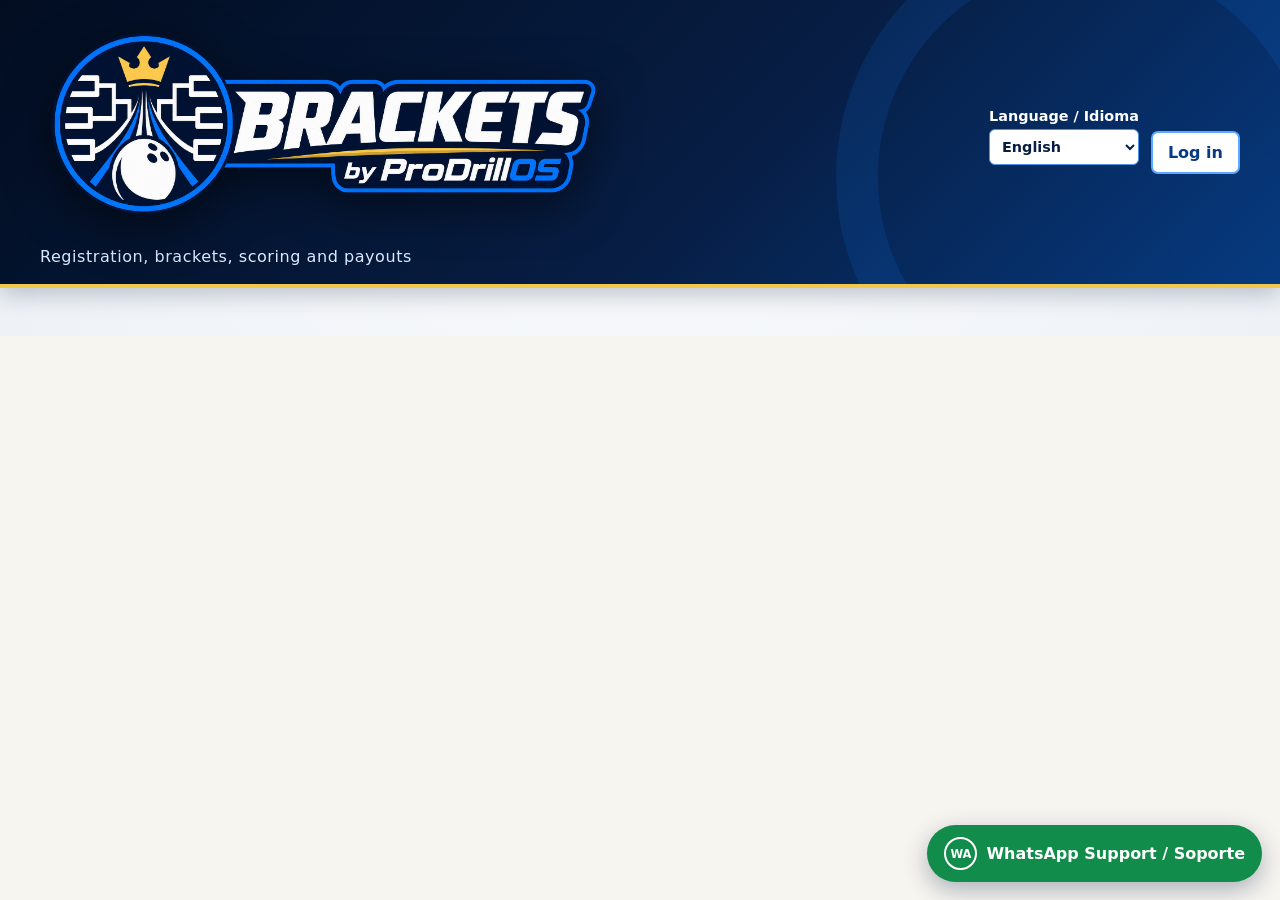
==== index.html @ 09c0722c "Publish brackets site" ====
<!doctype html>
<html lang="en"><head><meta charset="utf-8"><meta name="viewport" content="width=device-width,initial-scale=1"><meta name="theme-color" content="#071d43"><link rel="manifest" href="manifest.webmanifest"><link rel="icon" href="assets/app-icon.svg" type="image/svg+xml"><title>Brackets by ProDrillOS</title>
<style>
:root{font-family:system-ui,sans-serif;color:#17212e;background:#f7f5f0}*{box-sizing:border-box}body{margin:0}header{background:#66151c;color:white;padding:25px max(20px,calc((100vw - 1200px)/2))}h1{margin:0}header p{color:#efdaa2}.wrap{max-width:1200px;margin:auto;padding:22px}.tabs{display:flex;flex-wrap:wrap;gap:8px;margin-bottom:18px}.tabs button{background:#e9e4da;color:#17212e}.tabs button.active{background:#66151c;color:white}.panel{display:none}.panel.active{display:block}.card{background:#fff;border:1px solid #ddd8ce;border-radius:12px;padding:20px;margin-bottom:18px;box-shadow:0 2px 8px #17212e0b}.grid{display:grid;grid-template-columns:repeat(auto-fit,minmax(180px,1fr));gap:14px}.form-grid{display:grid;grid-template-columns:repeat(auto-fit,minmax(150px,1fr));gap:12px;align-items:end}h2{margin:0 0 12px;color:#66151c}h3{margin:8px 0 12px}.hint{color:#586372;font-size:.92rem}label{display:block;font-weight:650;font-size:.9rem}input,select{display:block;width:100%;margin:5px 0 10px;padding:9px;border:1px solid #abb2bb;border-radius:7px;font:inherit}input[type=checkbox]{display:inline;width:auto;margin:0 7px 0 0;accent-color:#66151c}button{cursor:pointer;border:0;border-radius:7px;padding:10px 15px;background:#66151c;color:white;font:inherit;font-weight:700}button.secondary{background:#e9e4da;color:#17212e}button.danger{background:#a32831}button:focus-visible,input:focus-visible{outline:3px solid #d7ac3c;outline-offset:2px}.checks{display:flex;flex-wrap:wrap;gap:14px;margin:14px 0}.checks label{white-space:nowrap}.hidden{display:none!important}.table-wrap{overflow-x:auto}table{border-collapse:collapse;width:100%;min-width:650px}th,td{text-align:left;padding:9px;border-bottom:1px solid #e1ded8;vertical-align:top}th{background:#f3eee5;font-size:.83rem;text-transform:uppercase}td input{min-width:65px;margin:0}.money{text-align:right;white-space:nowrap}.notice{padding:10px 14px;background:#fff3d2;border-left:4px solid #ba8d1c;border-radius:4px;margin:12px 0}.bracket{border:1px solid #ddd8ce;border-radius:10px;padding:14px;margin:14px 0;background:#fffdf9}.bracket-head{display:flex;justify-content:space-between;align-items:center;gap:12px}.bracket-scroll{overflow-x:auto}.bracket-svg{display:block;width:100%;min-width:900px;height:auto}.status{min-height:22px;color:#66151c;font-weight:700}@media print{header,.tabs,.no-print,button{display:none!important}.wrap{max-width:none;padding:0}.panel{display:none!important}.panel.active{display:block!important}.card{box-shadow:none;break-inside:avoid}body{background:white}.bracket-svg{min-width:0}}
.header-row{display:flex;justify-content:space-between;align-items:flex-start;gap:20px}.header-controls{display:flex;align-items:flex-end;gap:12px;flex-wrap:wrap;justify-content:flex-end}.language-picker{color:white;white-space:nowrap}.language-picker select{display:block;margin-top:5px;padding:8px;border-radius:6px;font:inherit}.header-auth{margin-bottom:1px;white-space:nowrap;background:#fff;color:#073a82;box-shadow:none;border:2px solid #5ca8ff}.field-help{display:block;min-height:18px;color:#b42330;font-size:.82rem}.team-list{margin-top:18px}.team-list li{margin:6px 0}.team-list button{padding:4px 9px}@media(max-width:650px){.header-row{flex-direction:column}.header-controls{width:100%;justify-content:space-between}}
.report-table{min-width:1450px}.report-table th:nth-child(2),.report-table td:nth-child(2),.report-table th:nth-child(4),.report-table td:nth-child(4){min-width:190px}.breakdown{list-style:none;padding:0;margin:0}.breakdown li{margin:3px 0}.breakdown .detail-amount{font-weight:700;white-space:nowrap}.balance-positive{color:#087342;font-weight:800}.balance-negative{color:#b42330;font-weight:800}.balance-zero{color:#596578;font-weight:800}.totals{display:flex;flex-wrap:wrap;gap:14px;margin-top:18px}.totals div{padding:12px 18px;background:#f3eee5;border-radius:8px}.totals strong{display:block;font-size:1.2rem}.winner-circle{display:inline-block;border:3px solid #169447;border-radius:999px;padding:3px 10px;font-weight:800;color:#086b35}.event-table td,.event-table th{text-align:center}.event-table td:first-child,.event-table th:first-child{text-align:left}.event-table tr.pair-total{background:#f3eee5;font-weight:800}.actions{display:flex;flex-wrap:wrap;gap:10px;align-items:center}.actions input[type=file]{width:auto}.pair-card{border:1px solid #ddd8ce;border-radius:10px;padding:14px;margin:14px 0;background:#fffdf9}@media print{.balance-positive,.balance-negative,.winner-circle{-webkit-print-color-adjust:exact;print-color-adjust:exact}.report-table{min-width:0;font-size:9px}@page{size:landscape}}
.portal-wrap{max-width:950px;margin:24px auto;padding:0 20px}.portal-auth{max-width:520px}.portal-status{display:flex;align-items:center;gap:12px;flex-wrap:wrap}.portal-notice{min-height:24px;color:#66151c;font-weight:700;margin:0}.portal-actions{display:flex;align-items:center;gap:12px;flex-wrap:wrap;margin-bottom:16px}.portal-actions strong{font-size:1.15rem}.competition-grid{display:grid;grid-template-columns:repeat(auto-fit,minmax(230px,1fr));gap:14px}.competition-card{margin:0}.portal-form{display:flex;gap:12px;flex-wrap:wrap;align-items:end}.portal-form label{flex:1;min-width:180px}.portal-form button{margin-bottom:10px}@media print{.portal-actions,.portal-status{display:none}}
.brand-logo{display:block;width:min(560px,72vw);height:auto;filter:drop-shadow(0 12px 24px #0008)}
body{background:radial-gradient(circle at 50% 0,#eaf4ff 0,#f6f8fb 38%,#eef2f7 100%);color:#0a1d36}
header{position:relative;overflow:hidden;background:linear-gradient(135deg,#020d21 0%,#071d43 56%,#063a80 100%);padding-top:18px;padding-bottom:18px;border-bottom:4px solid #f2c84b;box-shadow:0 7px 22px #04132a38}
header:after{content:"";position:absolute;right:-70px;bottom:-150px;width:430px;height:430px;border:42px solid #1180ff20;border-radius:50%;pointer-events:none}
header p{margin:5px 0 0;color:#dbeaff;letter-spacing:.035em}
.header-row{position:relative;z-index:1;align-items:center}
.language-picker select{border:1px solid #4c91e8;background:#fff;color:#071d43;font-weight:700}
h2{color:#082e68}.card{border-color:#ccd8e8;box-shadow:0 8px 24px #0b326a10}.tabs{padding:7px;background:#dfe8f3;border:1px solid #c7d5e6;border-radius:12px}.tabs button{background:transparent;color:#12355f;box-shadow:none}.tabs button:hover{background:#fff}.tabs button.active,button{background:linear-gradient(135deg,#073a82,#0878e8);box-shadow:0 4px 10px #0756ad2b}button:hover{filter:brightness(1.08)}button.secondary{background:#e5edf6;color:#102d50;box-shadow:none}button.danger{background:#ad2933}button:focus-visible,input:focus-visible,select:focus-visible{outline-color:#f2c84b}input[type=checkbox]{accent-color:#0878e8}.status,.portal-notice{color:#073a82}.notice{background:#fff6d7;border-left-color:#e4af13}.winner-circle{border-color:#0878e8;color:#073a82}.balance-positive{color:#087342}.balance-negative{color:#b42330}.totals div,th,.event-table tr.pair-total{background:#e9f1fa}.bracket,.pair-card{border-color:#cbd8e8}.competition-card{border-top:4px solid #0878e8}.portal-actions strong{color:#082e68}
.session-list{margin:14px 0 0;padding:12px;background:#f1f6fc;border-radius:9px}.session-row{display:flex;justify-content:space-between;align-items:center;gap:12px;padding:8px 0;border-bottom:1px solid #d7e2ef}.session-row:last-child{border:0}.paid-toggle{white-space:nowrap}.matchup-list{columns:2;column-gap:28px}.matchup-list li{break-inside:avoid;margin:7px 0}.install-card{border-left:5px solid #f2c84b}@media(max-width:650px){.brand-logo{width:100%;max-width:520px}.language-picker{align-self:flex-end}header{padding-top:14px;padding-bottom:14px}.tabs{border-radius:9px}}
.dashboard-tabs{display:flex;gap:8px;margin:14px 0}.access-user{display:grid;grid-template-columns:minmax(220px,1fr) 180px 2fr auto;gap:12px;align-items:start}.league-checks{display:flex;flex-wrap:wrap;gap:8px 14px}.league-checks label{font-weight:600}.access-email{overflow-wrap:anywhere;padding-top:10px}@media(max-width:800px){.access-user{grid-template-columns:1fr}.access-user button{width:100%}}
.place-suggestions{display:grid;gap:6px}.place-suggestion{display:flex;flex-direction:column;align-items:flex-start;text-align:left;background:#f2f7fd;color:#082e68;border:1px solid #bfd1e5}.place-suggestion small{margin-top:3px;font-weight:500;color:#52647a}.geoapify-attribution{font-size:.78rem;color:#52647a}.geoapify-attribution a{color:#0b66c3}.summary-grid{display:grid;grid-template-columns:repeat(auto-fit,minmax(180px,1fr));gap:14px}.summary-metric{padding:18px;border:1px solid #bfd1e5;border-top:5px solid #0878e8;border-radius:10px;background:linear-gradient(145deg,#fff,#eef6ff)}.summary-metric span{display:block;color:#52647a;font-weight:700}.summary-metric strong{display:block;margin-top:7px;color:#082e68;font-size:1.7rem}.summary-metric.profit{border-top-color:#f2c84b}.viewer-tabs{margin:0 0 18px}.viewer-tab-panel{display:none}.viewer-tab-panel.active{display:block}
#payoutPrintSheet,#sessionPrintSheet{display:none}.print-brand{display:grid;grid-template-columns:72px 1fr 72px;align-items:center;gap:16px;background:linear-gradient(135deg,#eaf4ff,#fff8dc);border:2px solid #0b66c3;border-bottom:7px solid #f2c84b;border-radius:14px;padding:12px 16px;margin-bottom:14px;-webkit-print-color-adjust:exact;print-color-adjust:exact}.print-brand .print-main-logo{width:100%;max-width:330px;height:auto;justify-self:center}.print-brand .print-badge{width:68px;height:68px;object-fit:contain}.print-brand .print-title{text-align:right}.print-brand h1{color:#073a82;font-size:18pt;margin:0}.print-brand p{margin:3px 0 0}.print-payout-table{table-layout:fixed;min-width:0;font-size:7.5pt;border:1px solid #b9c8da}.print-payout-table th,.print-payout-table td{padding:5px 4px}.print-payout-table th{background:#073a82;color:#fff;-webkit-print-color-adjust:exact;print-color-adjust:exact}.print-payout-table tbody tr:nth-child(even){background:#eef5fc;-webkit-print-color-adjust:exact;print-color-adjust:exact}.print-payout-table th:nth-child(1){width:15%}.print-payout-table th:nth-child(2){width:27%}.print-payout-table th:nth-child(n+3){width:11.6%}.print-payout-table thead{display:table-header-group}.print-payout-table tr{break-inside:avoid}.print-payout-totals{display:grid;grid-template-columns:repeat(5,1fr);gap:6px;margin-top:12px}.print-payout-totals div{background:#e9f1fa;border:1px solid #bed2e8;border-top:4px solid #0878e8;border-radius:6px;padding:7px;font-size:7.5pt;-webkit-print-color-adjust:exact;print-color-adjust:exact}.print-payout-totals strong{display:block;font-size:10pt;margin-top:2px}.print-pending{font-size:8pt;margin-top:10px;color:#7b4e00}.print-footer{margin-top:12px;padding-top:7px;border-top:2px solid #f2c84b;text-align:center;color:#073a82;font-size:7.5pt;font-weight:700}.session-print-content{font-size:8pt}.session-print-content .card{box-shadow:none;border:1px solid #b9c8da;border-left:5px solid #0878e8;padding:9px;margin-bottom:9px;break-inside:avoid}.session-print-content h2{font-size:12pt;margin-bottom:5px;color:#073a82}.session-print-content h3{font-size:9pt}.session-print-content table{min-width:0!important;width:100%!important;table-layout:fixed;font-size:7.5pt}.session-print-content th,.session-print-content td{padding:3px}.session-print-content th{background:#073a82;color:white;-webkit-print-color-adjust:exact;print-color-adjust:exact}.session-print-content tbody tr:nth-child(even){background:#eef5fc;-webkit-print-color-adjust:exact;print-color-adjust:exact}.session-print-content .table-wrap,.session-print-content .bracket-scroll{overflow:visible}.session-print-content .bracket-svg{display:block;width:100%!important;min-width:0!important;max-width:100%;height:auto}.session-print-content .matchup-list{columns:2}.session-print-content .bracket-scroll{break-inside:avoid}
@media print{body.print-payouts,body.print-saved-session{background:white}body.print-payouts>header,body.print-payouts>.portal-wrap,body.print-payouts>main,body.print-payouts>#sessionPrintSheet,body.print-saved-session>header,body.print-saved-session>.portal-wrap,body.print-saved-session>main,body.print-saved-session>#payoutPrintSheet{display:none!important}body.print-payouts>#payoutPrintSheet,body.print-saved-session>#sessionPrintSheet{display:block!important;padding:0;color:#0a1d36}body.print-payouts .balance-positive,body.print-payouts .balance-negative,body.print-payouts .balance-zero,body.print-saved-session .balance-positive,body.print-saved-session .balance-negative,body.print-saved-session .balance-zero{-webkit-print-color-adjust:exact;print-color-adjust:exact}@page{size:letter portrait;margin:.35in}}
.whatsapp-support{position:fixed;right:18px;bottom:18px;z-index:1000;display:flex;align-items:center;gap:9px;padding:12px 17px;border-radius:999px;background:#128c4a;color:#fff;text-decoration:none;font-weight:800;box-shadow:0 8px 24px #071d4350}.whatsapp-support:before{content:"WA";display:grid;place-items:center;width:29px;height:29px;border:2px solid #fff;border-radius:50%;font-size:.72rem}.whatsapp-support:hover{background:#0b713b}.whatsapp-support:focus-visible{outline:3px solid #f2c84b;outline-offset:3px}@media(max-width:560px){.whatsapp-support{right:12px;bottom:12px;padding:11px}.whatsapp-support span{display:none}}@media print{.whatsapp-support{display:none!important}}
</style></head><body>
<header><div class="header-row"><div><img class="brand-logo" src="assets/brackets-logo.png?v=20260922" alt="Brackets by ProDrillOS"><p>Registration, brackets, scoring and payouts</p></div><div class="header-controls"><label class="language-picker">Language / Idioma<select id="language" aria-label="Language"><option value="en">English</option><option value="es">Español</option></select></label><button id="portalLogin" type="button" class="header-auth">Log in</button></div></div></header>
<div class="portal-wrap portal-status"><p id="portalNotice" class="portal-notice" role="status" aria-live="polite"></p></div>
<section id="portalAuth" class="portal-wrap portal-auth hidden"><div class="card"><h2>Sign in</h2><p>Sign in to view your available leagues, tournaments, sessions and results.</p><form id="loginForm"><label>Email<input id="loginEmail" type="email" autocomplete="email" required></label><label>Password<input id="loginPassword" type="password" autocomplete="current-password" required></label><p><button type="submit">Sign in</button></p></form><div id="authChoices" class="actions"><button id="showRegister" class="secondary" type="button">Create an account</button><button id="showForgotPassword" class="secondary" type="button">Forgot password?</button></div><form id="forgotPasswordForm" class="hidden"><h3>Reset your password</h3><p>Enter your account email and we will send you a secure password reset link.</p><label>Email<input id="forgotPasswordEmail" type="email" autocomplete="email" required></label><div class="actions"><button type="submit">Send reset link</button><button id="cancelForgotPassword" type="button" class="secondary">Back to sign in</button></div></form><form id="resetPasswordForm" class="hidden"><h3>Choose a new password</h3><p>Enter your new password below.</p><label>New password<input id="resetPassword" type="password" autocomplete="new-password" minlength="8" required></label><label>Confirm new password<input id="confirmResetPassword" type="password" autocomplete="new-password" minlength="8" required></label><button type="submit">Update password</button></form><form id="registerForm" class="hidden"><h3>Register with email</h3><p>Confirm the email we send you before signing in. No administrator approval is needed.</p><fieldset><legend>Account type</legend><label><input type="radio" name="accountType" value="user" checked> Bowler Account</label><label><input type="radio" name="accountType" value="manager"> Bracket Manager Account</label></fieldset><label>Email<input id="registerEmail" type="email" autocomplete="email" required></label><label>Password<input id="registerPassword" type="password" autocomplete="new-password" minlength="8" required></label><button type="submit">Register</button></form><form id="verifyForm" class="hidden"><h3>Verify your email</h3><p>Enter the code sent to your email.</p><label>Verification code<input id="verificationCode" inputmode="numeric" autocomplete="one-time-code" required></label><button type="submit">Verify email</button> <button id="resendVerification" type="button" class="secondary">Send another code</button></form></div></section>
<section id="portalDashboard" class="portal-wrap hidden"><div class="portal-actions"><strong id="dashboardHeading">Leagues and tournaments</strong><span id="accountEmail"></span></div><nav id="userDashboardTabs" class="tabs hidden" aria-label="Dashboard sections"><button type="button" class="active" data-dashboard-tab="competitions">Leagues and tournaments</button><button type="button" data-dashboard-tab="summary">Playing Summary</button></nav><section id="careerSummaryCard" class="card hidden"><h2>My playing summary</h2><p class="hint">All linked leagues, tournaments, current sessions and saved sessions.</p><div id="careerSummaryMetrics" class="summary-grid"></div><div id="careerCompetitionBreakdown"></div></section><div id="dashboardCompetitions"><div id="installCard" class="card install-card hidden"><h2>Install Brackets</h2><p>Install this webapp on your phone for quick access to sessions and results.</p><button id="installApp" type="button">Install app</button></div><form id="createCompetition" class="card portal-form hidden"><h2>Create league or tournament</h2><label>Competition name<input id="competitionName" maxlength="120" required></label><label>Type<select id="competitionKind"><option value="league">League</option><option value="tournament">Tournament</option></select></label><label>Format<select id="competitionFormat"><option value="traditional">Traditional · 3 games</option><option value="delarosa">De La Rosa format · 7 games / 2 days</option></select></label><label>Manager name<input id="competitionManagerName"></label><label>Bowling center<input id="competitionCenter" autocomplete="off" placeholder="Search for the bowling center name"></label><p id="competitionLocationStatus" class="hint location-status">Enter at least three characters to search for a bowling center.</p><div id="competitionLocationSuggestions" class="place-suggestions"></div><p class="geoapify-attribution">Location search powered by <a href="https://www.geoapify.com/" target="_blank" rel="noopener noreferrer">Geoapify</a> and OpenStreetMap.</p><input id="competitionCountry" type="hidden"><input id="competitionRegion" type="hidden"><input id="competitionCity" type="hidden"><input id="competitionAddress" type="hidden"><input id="competitionPlaceId" type="hidden"><input id="competitionLatitude" type="hidden"><input id="competitionLongitude" type="hidden"><button type="submit">Create competition</button></form><form id="editCompetitionForm" class="card portal-form hidden"><h2>Edit competition details</h2><input id="editCompetitionId" type="hidden"><label>Competition name<input id="editCompetitionName" maxlength="120" required></label><label>Type<select id="editCompetitionKind"><option value="league">League</option><option value="tournament">Tournament</option></select></label><label>Bowling center<input id="editCompetitionCenter" autocomplete="off" placeholder="Search for the bowling center name"></label><p id="editCompetitionLocationStatus" class="hint location-status">Enter at least three characters to search for a bowling center.</p><div id="editCompetitionLocationSuggestions" class="place-suggestions"></div><p class="geoapify-attribution">Location search powered by <a href="https://www.geoapify.com/" target="_blank" rel="noopener noreferrer">Geoapify</a> and OpenStreetMap.</p><input id="editCompetitionCountry" type="hidden"><input id="editCompetitionRegion" type="hidden"><input id="editCompetitionCity" type="hidden"><input id="editCompetitionAddress" type="hidden"><input id="editCompetitionPlaceId" type="hidden"><input id="editCompetitionLatitude" type="hidden"><input id="editCompetitionLongitude" type="hidden"><div class="actions"><button type="submit">Save details</button><button id="cancelCompetitionEdit" type="button" class="secondary">Cancel</button></div></form><section id="bowlerLeagues" class="card hidden"><h2>My leagues and tournaments</h2><p>Add leagues you bowl in. Search by name, country, state, city or bowling center.</p><label>Find a league<input id="leagueDirectorySearch" type="search" autocomplete="off"></label><div id="leagueDirectoryResults" class="competition-grid"></div></section><section id="linkedAccountsManager" class="card hidden"><h2 id="linkedAccountsTitle">Manage Bowler Linked Accounts</h2><p>Review or change which registered login email belongs to each bowler. Assigning an email here replaces its previous bowler link in this competition.</p><datalist id="linkedAccountEmails"></datalist><div id="linkedAccountsTable"></div><button id="closeLinkedAccounts" type="button" class="secondary">Close linked accounts</button></section><section id="rosterManager" class="card hidden"><h2 id="rosterManagerTitle">Permanent roster</h2><p>The Excel template requires Bowler First Name, Bowler Last Name and Handicap. The app combines both name fields and only imports complete full names. When saved, each bowler receives a unique ID made from the competition country and state followed by seven digits.</p><div class="actions"><button id="downloadRosterTemplate" type="button" class="secondary">Download Excel roster template</button><label>Upload Excel roster<input id="rosterUpload" type="file" accept=".xlsx,.xls,.csv"></label><button id="undoRosterImport" type="button" class="danger">Undo last roster import</button></div><div id="rosterImportPreview"></div><div id="permanentRosterTable"></div><button id="closeRosterManager" type="button" class="secondary">Close roster</button></section><section id="usersAccess" class="hidden"><div class="card"><h2>SuperAdmin — Competition search</h2><label>Search manager, country, state, city or bowling center<input id="adminCompetitionSearch" type="search" autocomplete="off"></label></div><div class="card"><h2>SuperAdmin — Users &amp; access</h2><p>Designate which registered users can manage a league or tournament, and choose exactly which competitions they can edit.</p><label>Find user by email<input id="userEmailSearch" type="search" list="userEmailOptions" autocomplete="off" placeholder="Start typing an email address"></label><datalist id="userEmailOptions"></datalist><div id="userSearchResults" class="actions"></div><div id="userAccessRows"><p class="hint">Search for and select a registered user.</p></div></div></section><div id="competitionCards" class="competition-grid"></div></div></section>
<section id="portalViewer" class="portal-wrap hidden"><div class="portal-actions"><button id="viewerBack" class="secondary" type="button">Back to dashboard</button><strong id="viewerCompetition"></strong><button id="printSavedSession" type="button" class="hidden">Print Saved Session</button></div><div id="viewerContent"></div></section>
<main id="managerApp" class="wrap hidden"><div class="portal-actions no-print"><button id="backDashboard" class="secondary" type="button">Back to dashboard</button><strong id="currentCompetition"></strong></div><nav class="tabs no-print" aria-label="Sections"><button data-tab="registration" class="active">Registration &amp; configuration</button><button data-tab="brackets">Brackets</button><button data-tab="high-game">High Game</button><button data-tab="pairs">Doubles</button><button data-tab="scoring">Scoring</button><button data-tab="reports">Reports &amp; payouts</button><button data-tab="competition-summary">Competition Summary</button></nav><p id="status" class="status" role="status" aria-live="polite"></p>
<section id="registration" class="panel active"><div class="card"><h2>Buy-ins and payouts</h2><p class="hint">Buy-ins are per bowler or bracket entry. All awards use the fixed payout amounts saved below.</p><div class="grid">
<div><h3>Handicap bracket</h3><label>Buy-in ($)<input id="hdcpBuyin" type="number" min="0" step="0.01"></label><p class="hint">Payout method: Fixed amount</p><label>1st place fixed ($)<input id="hdcpFirstAmount" type="number" min="0" step="0.01"></label><label>2nd place fixed ($)<input id="hdcpSecondAmount" type="number" min="0" step="0.01"></label></div>
<div><h3>Scratch bracket</h3><label>Buy-in ($)<input id="scratchBuyin" type="number" min="0" step="0.01"></label><p class="hint">Payout method: Fixed amount</p><label>1st place fixed ($)<input id="scratchFirstAmount" type="number" min="0" step="0.01"></label><label>2nd place fixed ($)<input id="scratchSecondAmount" type="number" min="0" step="0.01"></label></div>
<div><h3>Handicap High Game Pot</h3><label>Buy-in ($)<input id="highBuyin" type="number" min="0" step="0.01"></label><p class="hint">Payout method: Fixed amount</p><label>Winner fixed payout ($)<input id="highPayoutAmount" type="number" min="0" step="0.01"></label><p class="hint">Highest game plus handicap wins. Tied winners split the fixed payout equally.</p></div>
<div><h3>Doubles</h3><label>Buy-in per team entry, per bowler ($)<input id="pairsBuyin" type="number" min="0" step="0.01"></label><p class="hint">Payout method: Fixed amount</p><label><input id="pairsHighEnabled" type="checkbox">Pay highest combined game</label><label>High Game fixed team payout ($)<input id="pairsGamePayoutAmount" type="number" min="0" step="0.01"></label><label><input id="pairsSeriesEnabled" type="checkbox">Pay highest combined series</label><label>Series fixed team payout ($)<input id="pairsSeriesPayoutAmount" type="number" min="0" step="0.01"></label><p class="hint">Each partner's handicap is included in every game. Fixed team payouts are split equally between both partners.</p></div></div><div class="actions"><button id="saveConfig" type="button">Save payout configuration</button><strong id="configSaveState" class="hint" role="status" aria-live="polite"></strong></div></div>
<div class="card"><h2>Register a bowler</h2><p class="hint">Bracket numbers are the maximum each bowler is willing to play. Doubles charges depend on the teams added in the Doubles tab. Add the bowler's login email so they can see their personal balance.</p><form id="bowlerForm"><div class="form-grid"><label>Name<input id="name" list="leagueRosterNames" required maxlength="80"></label><datalist id="leagueRosterNames"></datalist><label>Membership / Player ID<input id="membershipNumber" maxlength="80"></label><label>Bowler login email<input id="bowlerEmail" type="email" maxlength="254" autocomplete="email"></label><label>Handicap per game<input id="handicap" type="number" min="0" max="300" step="1" value="0" required></label><label id="hdcpCountWrap">Max handicap brackets<input id="hdcpCount" type="number" min="1" step="1" value="1"></label><label id="scratchCountWrap">Max scratch brackets<input id="scratchCount" type="number" min="1" step="1" value="1"></label></div><div class="checks"><label><input id="joinHdcp" type="checkbox">Handicap brackets</label><label><input id="joinScratch" type="checkbox">Scratch brackets</label><label><input id="joinHigh" type="checkbox">High Game Pot</label><label><input id="joinPairs" type="checkbox">Doubles</label></div><button id="saveBowler" type="submit">Add bowler</button> <button id="cancelEdit" type="button" class="secondary hidden">Cancel edit</button></form></div>
<div class="card"><h2>Roster</h2><div class="table-wrap"><table><thead><tr><th>Bowler</th><th>Handicap</th><th>Max HDCP</th><th>Max scratch</th><th>High Game</th><th>Doubles teams</th><th>Paid</th><th>Actions</th></tr></thead><tbody id="rosterRows"></tbody></table></div></div></section>
<section id="brackets" class="panel"><div class="card"><h2>Brackets</h2><p class="hint">The draw creates the maximum number of complete eight-bowler brackets within each bowler's limit, while minimizing repeated bracket groups and first-round opponents. Fewer than eight entrants cannot form a bracket. Unused willingness is not charged.</p><p class="hint">A final-game tie is decided by handicap series, then highest handicap game. If both remain tied, the combined first and second prizes are split equally.</p><div class="actions"><button id="generate">Generate brackets</button><button id="saveBrackets" type="button" class="secondary">Save brackets</button></div><p id="bracketSaveState" class="hint" role="status" aria-live="polite"></p><div id="bracketNotice"></div><h3>Handicap brackets</h3><div id="hdcpBrackets"></div><h3>Scratch brackets</h3><div id="scratchBrackets"></div></div></section>
<section id="high-game" class="panel"><div class="card"><h2>Handicap High Game Pot</h2><p class="hint">All three games are shown with handicap added. A green circle marks the leader of each game. The highest single handicap game wins the pot; ties share the payout.</p><button id="generateHigh">Generate / update standings</button><div id="highNotice"></div><div class="table-wrap"><table class="event-table"><thead><tr><th>Bowler</th><th>Game 1</th><th>Game 2</th><th>Game 3</th><th>Best game</th></tr></thead><tbody id="highRows"></tbody></table></div><div id="highResult"></div></div></section>
<section id="pairs" class="panel"><div class="card"><h2>Doubles teams</h2><p class="hint">Add each two-bowler team here. A bowler may play on multiple different teams and pays one buy-in for each team. Both bowlers must already be in the roster.</p><form id="addPairForm" class="form-grid"><label>First bowler<input id="pairName1" list="registeredBowlers" autocomplete="off" required><small id="pairHelp1" class="field-help"></small></label><label>Second bowler<input id="pairName2" list="registeredBowlers" autocomplete="off" required><small id="pairHelp2" class="field-help"></small></label><button type="submit">Add Doubles Team</button></form><datalist id="registeredBowlers"></datalist><div id="pairsNotice"></div><ol id="teamList" class="team-list"></ol><div id="pairsRows"></div><div id="pairsResult"></div></div></section>
<section id="scoring" class="panel"><div class="card"><h2>Scores</h2><p class="hint">Enter each bowler's scratch games once. Those scores update every bracket and Doubles team that includes that bowler. Handicap is added per game.</p><div class="actions"><button id="saveScores" type="button">Save scores</button></div><p id="scoreSaveState" class="hint" role="status" aria-live="polite"></p><div class="table-wrap"><table><thead><tr><th>Bowler</th><th>Game 1</th><th>Game 2</th><th>Game 3</th><th>Scratch series</th><th>HDCP series</th></tr></thead><tbody id="scoreRows"></tbody></table></div><h3>Doubles match totals</h3><div class="table-wrap"><table class="event-table"><thead><tr><th>Team</th><th>Game 1</th><th>Game 2</th><th>Game 3</th><th>Best game</th><th>Combined series</th></tr></thead><tbody id="scorePairsRows"></tbody></table></div></div></section>
<section id="reports" class="panel"><div class="card"><h2>Tournament summary</h2><p class="hint">Event columns show what must be settled now. Paid bowlers receive their full winnings; unpaid entry charges are deducted. Red is owed and green is payable to the bowler.</p><div id="reportNotice"></div><div class="table-wrap"><table class="report-table"><thead><tr><th>Bowler</th><th>Why they pay</th><th class="money">Total due</th><th>Paid</th><th class="money">Outstanding</th><th>Winnings and why</th><th class="money">Total won</th><th class="money">HDCP</th><th class="money">Scratch</th><th class="money">High Game</th><th class="money">Doubles</th><th class="money">Settle now</th></tr></thead><tbody id="reportRows"></tbody></table></div><div id="reportTotals" class="totals"></div></div><div class="card no-print"><h2>Save this session</h2><p class="hint">Save the scores and payouts under this league. Starting a new session keeps the roster and handicaps, then resets entries, payments, brackets and scores.</p><div class="form-grid"><label>Session name<input id="sessionLabel" maxlength="120" placeholder="Fecha 13"></label><label>Session date<input id="sessionDate" type="date"></label></div><div class="actions"><button id="saveSession" type="button">Save session</button><button id="startFresh" type="button" class="danger">Start New Session</button><label>Restore a JSON backup<input id="restoreBackup" type="file" accept=".json,application/json"></label><button id="printPayouts" type="button">Print Payouts</button></div><p id="sessionSaveState" class="hint" role="status" aria-live="polite"></p></div></section>
<section id="competition-summary" class="panel"><div class="card"><h2>Competition Summary</h2><p class="hint">Overview of entries, payouts and profit for this session.</p><div id="competitionSummaryCards" class="summary-grid"></div></div></section>
</main><a class="whatsapp-support" href="https://wa.me/523351164722?text=Hello%2C%20I%20need%20support%20with%20Brackets%20by%20ProDrillOS." target="_blank" rel="noopener noreferrer" aria-label="WhatsApp Support"><span>WhatsApp Support / Soporte</span></a><section id="payoutPrintSheet" aria-label="Payout summary"></section><section id="sessionPrintSheet" aria-label="Saved session report"></section><script src="https://cdn.sheetjs.com/xlsx-0.20.3/package/dist/xlsx.full.min.js"></script><script src="portal-config.js"></script><script>window.MONSTER_PORTAL_MODE=true;</script><script src="app.js?v=20261007-geoapify"></script><script type="module" src="portal.js?v=20261007-geoapify"></script></body></html>
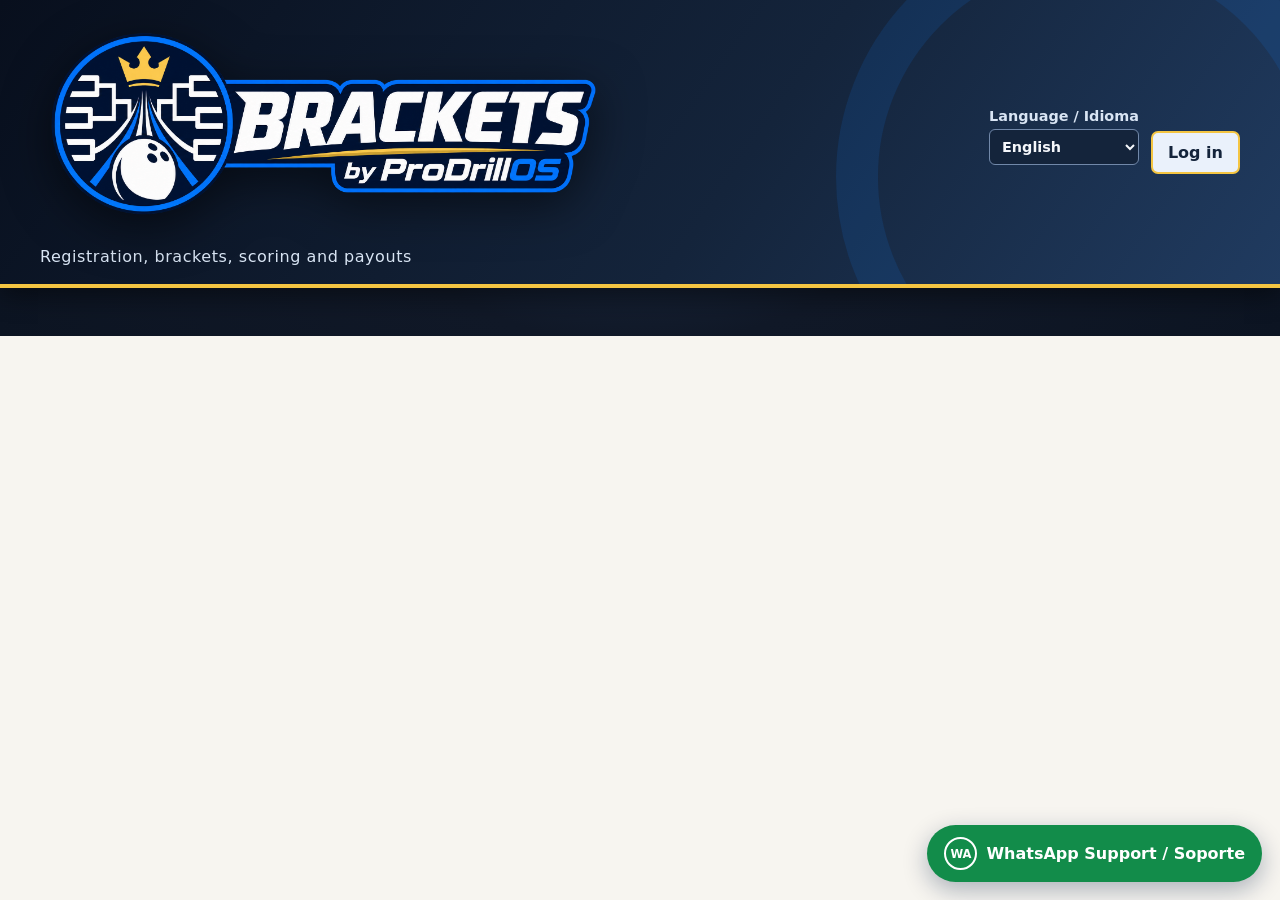
==== commit 1098295b: "Publish ca200b7" ====
--- a/index.html
+++ b/index.html
@@ -1,5 +1,5 @@
 <!doctype html>
-<html lang="en"><head><meta charset="utf-8"><meta name="viewport" content="width=device-width,initial-scale=1"><meta name="theme-color" content="#071d43"><link rel="manifest" href="manifest.webmanifest"><link rel="icon" href="assets/app-icon.svg" type="image/svg+xml"><title>Brackets by ProDrillOS</title>
+<html lang="en"><head><meta charset="utf-8"><meta name="viewport" content="width=device-width,initial-scale=1"><meta name="theme-color" content="#101827"><link rel="manifest" href="manifest.webmanifest"><link rel="icon" href="assets/app-icon.svg" type="image/svg+xml"><title>Brackets by ProDrillOS</title>
 <style>
 :root{font-family:system-ui,sans-serif;color:#17212e;background:#f7f5f0}*{box-sizing:border-box}body{margin:0}header{background:#66151c;color:white;padding:25px max(20px,calc((100vw - 1200px)/2))}h1{margin:0}header p{color:#efdaa2}.wrap{max-width:1200px;margin:auto;padding:22px}.tabs{display:flex;flex-wrap:wrap;gap:8px;margin-bottom:18px}.tabs button{background:#e9e4da;color:#17212e}.tabs button.active{background:#66151c;color:white}.panel{display:none}.panel.active{display:block}.card{background:#fff;border:1px solid #ddd8ce;border-radius:12px;padding:20px;margin-bottom:18px;box-shadow:0 2px 8px #17212e0b}.grid{display:grid;grid-template-columns:repeat(auto-fit,minmax(180px,1fr));gap:14px}.form-grid{display:grid;grid-template-columns:repeat(auto-fit,minmax(150px,1fr));gap:12px;align-items:end}h2{margin:0 0 12px;color:#66151c}h3{margin:8px 0 12px}.hint{color:#586372;font-size:.92rem}label{display:block;font-weight:650;font-size:.9rem}input,select{display:block;width:100%;margin:5px 0 10px;padding:9px;border:1px solid #abb2bb;border-radius:7px;font:inherit}input[type=checkbox]{display:inline;width:auto;margin:0 7px 0 0;accent-color:#66151c}button{cursor:pointer;border:0;border-radius:7px;padding:10px 15px;background:#66151c;color:white;font:inherit;font-weight:700}button.secondary{background:#e9e4da;color:#17212e}button.danger{background:#a32831}button:focus-visible,input:focus-visible{outline:3px solid #d7ac3c;outline-offset:2px}.checks{display:flex;flex-wrap:wrap;gap:14px;margin:14px 0}.checks label{white-space:nowrap}.hidden{display:none!important}.table-wrap{overflow-x:auto}table{border-collapse:collapse;width:100%;min-width:650px}th,td{text-align:left;padding:9px;border-bottom:1px solid #e1ded8;vertical-align:top}th{background:#f3eee5;font-size:.83rem;text-transform:uppercase}td input{min-width:65px;margin:0}.money{text-align:right;white-space:nowrap}.notice{padding:10px 14px;background:#fff3d2;border-left:4px solid #ba8d1c;border-radius:4px;margin:12px 0}.bracket{border:1px solid #ddd8ce;border-radius:10px;padding:14px;margin:14px 0;background:#fffdf9}.bracket-head{display:flex;justify-content:space-between;align-items:center;gap:12px}.bracket-scroll{overflow-x:auto}.bracket-svg{display:block;width:100%;min-width:900px;height:auto}.status{min-height:22px;color:#66151c;font-weight:700}@media print{header,.tabs,.no-print,button{display:none!important}.wrap{max-width:none;padding:0}.panel{display:none!important}.panel.active{display:block!important}.card{box-shadow:none;break-inside:avoid}body{background:white}.bracket-svg{min-width:0}}
 .header-row{display:flex;justify-content:space-between;align-items:flex-start;gap:20px}.header-controls{display:flex;align-items:flex-end;gap:12px;flex-wrap:wrap;justify-content:flex-end}.language-picker{color:white;white-space:nowrap}.language-picker select{display:block;margin-top:5px;padding:8px;border-radius:6px;font:inherit}.header-auth{margin-bottom:1px;white-space:nowrap;background:#fff;color:#073a82;box-shadow:none;border:2px solid #5ca8ff}.field-help{display:block;min-height:18px;color:#b42330;font-size:.82rem}.team-list{margin-top:18px}.team-list li{margin:6px 0}.team-list button{padding:4px 9px}@media(max-width:650px){.header-row{flex-direction:column}.header-controls{width:100%;justify-content:space-between}}
@@ -14,31 +14,297 @@
 .language-picker select{border:1px solid #4c91e8;background:#fff;color:#071d43;font-weight:700}
 h2{color:#082e68}.card{border-color:#ccd8e8;box-shadow:0 8px 24px #0b326a10}.tabs{padding:7px;background:#dfe8f3;border:1px solid #c7d5e6;border-radius:12px}.tabs button{background:transparent;color:#12355f;box-shadow:none}.tabs button:hover{background:#fff}.tabs button.active,button{background:linear-gradient(135deg,#073a82,#0878e8);box-shadow:0 4px 10px #0756ad2b}button:hover{filter:brightness(1.08)}button.secondary{background:#e5edf6;color:#102d50;box-shadow:none}button.danger{background:#ad2933}button:focus-visible,input:focus-visible,select:focus-visible{outline-color:#f2c84b}input[type=checkbox]{accent-color:#0878e8}.status,.portal-notice{color:#073a82}.notice{background:#fff6d7;border-left-color:#e4af13}.winner-circle{border-color:#0878e8;color:#073a82}.balance-positive{color:#087342}.balance-negative{color:#b42330}.totals div,th,.event-table tr.pair-total{background:#e9f1fa}.bracket,.pair-card{border-color:#cbd8e8}.competition-card{border-top:4px solid #0878e8}.portal-actions strong{color:#082e68}
 .session-list{margin:14px 0 0;padding:12px;background:#f1f6fc;border-radius:9px}.session-row{display:flex;justify-content:space-between;align-items:center;gap:12px;padding:8px 0;border-bottom:1px solid #d7e2ef}.session-row:last-child{border:0}.paid-toggle{white-space:nowrap}.matchup-list{columns:2;column-gap:28px}.matchup-list li{break-inside:avoid;margin:7px 0}.install-card{border-left:5px solid #f2c84b}@media(max-width:650px){.brand-logo{width:100%;max-width:520px}.language-picker{align-self:flex-end}header{padding-top:14px;padding-bottom:14px}.tabs{border-radius:9px}}
+.monthly-leader{margin:12px 0 15px;padding:14px;border:1px solid #e7c750;border-radius:10px;background:linear-gradient(145deg,#fff9dc,#eef6ff)}.monthly-leader span,.monthly-leader strong,.monthly-leader b,.monthly-leader small{display:block}.monthly-leader span{color:#765900;font-size:.78rem;font-weight:850;text-transform:uppercase;letter-spacing:.05em}.monthly-leader strong{margin-top:4px;color:#082e68;font-size:1.25rem}.monthly-leader b{margin-top:3px;color:#087342}.monthly-leader small{margin-top:4px;color:#52647a}
 .dashboard-tabs{display:flex;gap:8px;margin:14px 0}.access-user{display:grid;grid-template-columns:minmax(220px,1fr) 180px 2fr auto;gap:12px;align-items:start}.league-checks{display:flex;flex-wrap:wrap;gap:8px 14px}.league-checks label{font-weight:600}.access-email{overflow-wrap:anywhere;padding-top:10px}@media(max-width:800px){.access-user{grid-template-columns:1fr}.access-user button{width:100%}}
 .place-suggestions{display:grid;gap:6px}.place-suggestion{display:flex;flex-direction:column;align-items:flex-start;text-align:left;background:#f2f7fd;color:#082e68;border:1px solid #bfd1e5}.place-suggestion small{margin-top:3px;font-weight:500;color:#52647a}.geoapify-attribution{font-size:.78rem;color:#52647a}.geoapify-attribution a{color:#0b66c3}.summary-grid{display:grid;grid-template-columns:repeat(auto-fit,minmax(180px,1fr));gap:14px}.summary-metric{padding:18px;border:1px solid #bfd1e5;border-top:5px solid #0878e8;border-radius:10px;background:linear-gradient(145deg,#fff,#eef6ff)}.summary-metric span{display:block;color:#52647a;font-weight:700}.summary-metric strong{display:block;margin-top:7px;color:#082e68;font-size:1.7rem}.summary-metric.profit{border-top-color:#f2c84b}.viewer-tabs{margin:0 0 18px}.viewer-tab-panel{display:none}.viewer-tab-panel.active{display:block}
 #payoutPrintSheet,#sessionPrintSheet{display:none}.print-brand{display:grid;grid-template-columns:72px 1fr 72px;align-items:center;gap:16px;background:linear-gradient(135deg,#eaf4ff,#fff8dc);border:2px solid #0b66c3;border-bottom:7px solid #f2c84b;border-radius:14px;padding:12px 16px;margin-bottom:14px;-webkit-print-color-adjust:exact;print-color-adjust:exact}.print-brand .print-main-logo{width:100%;max-width:330px;height:auto;justify-self:center}.print-brand .print-badge{width:68px;height:68px;object-fit:contain}.print-brand .print-title{text-align:right}.print-brand h1{color:#073a82;font-size:18pt;margin:0}.print-brand p{margin:3px 0 0}.print-payout-table{table-layout:fixed;min-width:0;font-size:7.5pt;border:1px solid #b9c8da}.print-payout-table th,.print-payout-table td{padding:5px 4px}.print-payout-table th{background:#073a82;color:#fff;-webkit-print-color-adjust:exact;print-color-adjust:exact}.print-payout-table tbody tr:nth-child(even){background:#eef5fc;-webkit-print-color-adjust:exact;print-color-adjust:exact}.print-payout-table th:nth-child(1){width:15%}.print-payout-table th:nth-child(2){width:27%}.print-payout-table th:nth-child(n+3){width:11.6%}.print-payout-table thead{display:table-header-group}.print-payout-table tr{break-inside:avoid}.print-payout-totals{display:grid;grid-template-columns:repeat(5,1fr);gap:6px;margin-top:12px}.print-payout-totals div{background:#e9f1fa;border:1px solid #bed2e8;border-top:4px solid #0878e8;border-radius:6px;padding:7px;font-size:7.5pt;-webkit-print-color-adjust:exact;print-color-adjust:exact}.print-payout-totals strong{display:block;font-size:10pt;margin-top:2px}.print-pending{font-size:8pt;margin-top:10px;color:#7b4e00}.print-footer{margin-top:12px;padding-top:7px;border-top:2px solid #f2c84b;text-align:center;color:#073a82;font-size:7.5pt;font-weight:700}.session-print-content{font-size:8pt}.session-print-content .card{box-shadow:none;border:1px solid #b9c8da;border-left:5px solid #0878e8;padding:9px;margin-bottom:9px;break-inside:avoid}.session-print-content h2{font-size:12pt;margin-bottom:5px;color:#073a82}.session-print-content h3{font-size:9pt}.session-print-content table{min-width:0!important;width:100%!important;table-layout:fixed;font-size:7.5pt}.session-print-content th,.session-print-content td{padding:3px}.session-print-content th{background:#073a82;color:white;-webkit-print-color-adjust:exact;print-color-adjust:exact}.session-print-content tbody tr:nth-child(even){background:#eef5fc;-webkit-print-color-adjust:exact;print-color-adjust:exact}.session-print-content .table-wrap,.session-print-content .bracket-scroll{overflow:visible}.session-print-content .bracket-svg{display:block;width:100%!important;min-width:0!important;max-width:100%;height:auto}.session-print-content .matchup-list{columns:2}.session-print-content .bracket-scroll{break-inside:avoid}
 @media print{body.print-payouts,body.print-saved-session{background:white}body.print-payouts>header,body.print-payouts>.portal-wrap,body.print-payouts>main,body.print-payouts>#sessionPrintSheet,body.print-saved-session>header,body.print-saved-session>.portal-wrap,body.print-saved-session>main,body.print-saved-session>#payoutPrintSheet{display:none!important}body.print-payouts>#payoutPrintSheet,body.print-saved-session>#sessionPrintSheet{display:block!important;padding:0;color:#0a1d36}body.print-payouts .balance-positive,body.print-payouts .balance-negative,body.print-payouts .balance-zero,body.print-saved-session .balance-positive,body.print-saved-session .balance-negative,body.print-saved-session .balance-zero{-webkit-print-color-adjust:exact;print-color-adjust:exact}@page{size:letter portrait;margin:.35in}}
 .whatsapp-support{position:fixed;right:18px;bottom:18px;z-index:1000;display:flex;align-items:center;gap:9px;padding:12px 17px;border-radius:999px;background:#128c4a;color:#fff;text-decoration:none;font-weight:800;box-shadow:0 8px 24px #071d4350}.whatsapp-support:before{content:"WA";display:grid;place-items:center;width:29px;height:29px;border:2px solid #fff;border-radius:50%;font-size:.72rem}.whatsapp-support:hover{background:#0b713b}.whatsapp-support:focus-visible{outline:3px solid #f2c84b;outline-offset:3px}@media(max-width:560px){.whatsapp-support{right:12px;bottom:12px;padding:11px}.whatsapp-support span{display:none}}@media print{.whatsapp-support{display:none!important}}
+
+/* Keep scored-session entry compact: selection first, game equipment underneath. */
+.equipment-scored-form #equipmentScoredGames{margin:8px 0 16px}
+.equipment-scored-form #equipmentScoredGames .form-grid{grid-template-columns:repeat(3,minmax(0,1fr));align-items:start}
+.equipment-scored-form label{min-width:0}
+.equipment-scored-form button{margin:4px 0 8px}
+@media(max-width:680px){.equipment-scored-form #equipmentScoredGames .form-grid{grid-template-columns:1fr}}
+.qr-join-tool{margin:14px 0;padding:16px;border:1px solid #bed4ed;background:#f3f8ff;border-radius:10px}.qr-join-tool .actions,.qr-code-wrap+.actions{display:flex;gap:10px;align-items:center;flex-wrap:wrap}.qr-file-label{display:inline-flex;align-items:center;justify-content:center;cursor:pointer;background:#e4edf8;color:#063c80;border-radius:7px;padding:9px 14px;font-size:1rem;font-weight:700}.qr-file-label input{position:absolute;width:1px;height:1px;opacity:0;pointer-events:none}.qr-file-label:focus-within{outline:3px solid #d7ac3c}.qr-code-wrap{background:white;display:inline-flex;border:1px solid #cdd8e7;border-radius:10px;padding:14px;max-width:100%;margin:8px 0}.qr-code-wrap img,.qr-code-wrap canvas{max-width:100%;height:auto}#qrCameraVideo{display:block;max-width:100%;width:340px;border-radius:12px;background:#091425;margin-top:12px}#qrInvitationPreview{background:white;border:1px solid #bed4ed;border-radius:10px;padding:14px;margin:14px 0}
+/* Reusable metallic finish-line medals: print-safe and accessible by rank. */
+.winning-score{display:inline-flex;align-items:center;justify-content:center;gap:5px;white-space:nowrap}
+.place-medal{--shine:#fff6c8;--base:#d6aa2d;--edge:#805b0b;display:inline-flex;position:relative;isolation:isolate;
+ align-items:center;justify-content:center;width:29px;height:29px;margin-left:5px;vertical-align:middle;flex:none;
+ border-radius:50%;border:2px solid var(--edge);
+ background:radial-gradient(circle at 30% 19%,#fffaff 0%,var(--shine) 13%,var(--base) 47%,var(--edge) 100%);
+ box-shadow:inset 0 1px 2px #fff9,inset 0 -2px 3px #34231255,0 2px 4px #102b5060;
+ font-size:14px;font-weight:900;line-height:1;color:#162239;
+ text-shadow:0 1px 0 #fff9,-1px -1px 1px #0001;
+ -webkit-print-color-adjust:exact;print-color-adjust:exact}
+.place-medal>span{position:relative;z-index:2}
+.place-medal:before{content:"";position:absolute;z-index:-1;left:5px;top:-11px;width:16px;height:17px;
+ background:linear-gradient(90deg,#21447f 0%,#82b7ff 48%,#21447f 52%,#12417b 100%);
+ clip-path:polygon(0 0,47% 0,50% 53%,70% 0,100% 0,83% 100%,50% 75%,17% 100%);}
+.place-medal:after{content:"";position:absolute;inset:3px;border-radius:50%;border:1px solid #ffffff8b;
+ background:linear-gradient(145deg,#ffffffaa 0%,transparent 37%,#0000000a 70%,#ffffff22 100%);pointer-events:none}
+.place-medal-silver{--shine:#f8fbff;--base:#bbc6d1;--edge:#6e7985}
+.place-medal-bronze{--shine:#ffe7bc;--base:#c6874d;--edge:#744a2b}
+.place-medal-graphite{--shine:#e8ecf1;--base:#9ea5ad;--edge:#59636f}
+@media print{.place-medal,.place-medal:before,.place-medal:after{-webkit-print-color-adjust:exact;print-color-adjust:exact}}
+
+/* ProDrillOS Midnight Blue & Gold — screen-only; printed payouts retain their print layout. */
+@media screen {
+  :root {
+    color-scheme: dark;
+    --pd-bg: #101827;
+    --pd-card: #1d293b;
+    --pd-elevated: #253750;
+    --pd-border: #41536c;
+    --pd-text: #f5f7fb;
+    --pd-muted: #c4d0df;
+    --pd-blue: #2563eb;
+    --pd-gold: #f4c542;
+  }
+  body {
+    color: var(--pd-text);
+    background: radial-gradient(circle at 50% 0%, #213758 0%, var(--pd-bg) 48%, #0c1422 100%);
+  }
+  header {
+    background: linear-gradient(125deg, #080f1d 0%, #14243b 58%, #203b60 100%);
+    border-bottom-color: var(--pd-gold);
+    box-shadow: 0 7px 24px #0007;
+  }
+  header p, .language-picker { color: #d9e5f4; }
+  .language-picker select {
+    color: var(--pd-text);
+    background: #14243b;
+    border-color: #7188a9;
+  }
+  h2, .monthly-leader span { color: var(--pd-gold); }
+  h3 { color: #edf3fb; }
+  .card, .bracket, .pair-card {
+    color: var(--pd-text);
+    background: var(--pd-card);
+    border-color: var(--pd-border);
+    box-shadow: 0 8px 24px #0003;
+  }
+  .competition-card { border-top-color: var(--pd-blue); }
+  .tabs {
+    background: #18263b;
+    border-color: var(--pd-border);
+  }
+  .tabs button { color: #dbe6f4; background: transparent; }
+  .tabs button:hover { color: white; background: #344862; }
+  .tabs button.active, button {
+    color: #fff;
+    background: var(--pd-blue);
+    box-shadow: 0 4px 12px #07153280;
+  }
+  button.secondary, .qr-file-label {
+    color: var(--pd-text);
+    background: #34465f;
+    border: 1px solid #5b718d;
+    box-shadow: none;
+  }
+  button.danger { background: #b91c1c; }
+  button:disabled { cursor: not-allowed; opacity: .65; }
+  .header-auth {
+    background: #eaf1fb;
+    color: #14243b;
+    border-color: var(--pd-gold);
+    box-shadow: none;
+  }
+  input, select, textarea {
+    background: #101b2e;
+    color: var(--pd-text);
+    border-color: #697c97;
+  }
+  input::placeholder, textarea::placeholder { color: #abbdd1; opacity: 1; }
+  select option { background: #14243b; color: var(--pd-text); }
+  input[type=checkbox] { accent-color: var(--pd-blue); }
+  button:focus-visible, input:focus-visible, select:focus-visible,
+  textarea:focus-visible, a:focus-visible {
+    outline: 3px solid var(--pd-gold);
+    outline-offset: 2px;
+  }
+  a, .geoapify-attribution a { color: #9ac7ff; }
+  label { color: #eef4fb; }
+  .hint, .geoapify-attribution, .monthly-leader small,
+  .place-suggestion small, .summary-metric span { color: var(--pd-muted); }
+  .status, .portal-notice { color: #a4ceff; }
+  .portal-actions strong, .summary-metric strong, .monthly-leader strong { color: var(--pd-text); }
+  .field-help { color: #ffb8bb; }
+  th, .totals div, .event-table tr.pair-total {
+    color: var(--pd-text);
+    background: var(--pd-elevated);
+  }
+  th, td { border-bottom-color: var(--pd-border); }
+  .session-list, .qr-join-tool {
+    background: #16263d;
+    border-color: var(--pd-border);
+  }
+  .session-row { border-color: var(--pd-border); }
+  .notice {
+    color: #fff0be;
+    background: #413419;
+    border-left-color: var(--pd-gold);
+  }
+  .summary-metric {
+    background: linear-gradient(145deg, #213149, #18283f);
+    border-color: var(--pd-border);
+    border-top-color: var(--pd-blue);
+  }
+  .summary-metric.profit { border-top-color: var(--pd-gold); }
+  .monthly-leader {
+    background: linear-gradient(140deg, #3a321c, #1e3049);
+    border-color: #ab8b2c;
+  }
+  .monthly-leader b, .balance-positive { color: #88eab8; }
+  .balance-negative { color: #ffb3bc; }
+  .balance-zero { color: #d1daea; }
+  .winner-circle { color: var(--pd-gold); border-color: var(--pd-gold); }
+  .place-suggestion {
+    color: #eef4fb;
+    background: #2c415d;
+    border-color: #607b9c;
+  }
+  .qr-file-label { display: inline-flex; }
+  .qr-code-wrap, #qrInvitationPreview { color: #17212e; background: #fff; }
+  .install-card { border-left-color: var(--pd-gold); }
+}
+
+/* Manager-only legacy review: full-width, independently editable proposal.
+   Never inherit .portal-form's inline flex layout or mislabel proposal as saved. */
+#legacyReviewCard .legacy-saved-terms{
+  margin:18px 0;padding:18px;border:1px solid #3c618d;border-radius:12px;
+  background:#10253d
+}
+#legacyReviewCard .legacy-saved-terms h3{margin-top:0}
+#legacyReviewCard .legacy-saved-grid{
+  display:grid;grid-template-columns:repeat(auto-fit,minmax(205px,1fr));
+  gap:10px;margin:12px 0
+}
+#legacyReviewCard .legacy-saved-row{
+  display:flex;justify-content:space-between;align-items:center;gap:12px;
+  padding:11px 13px;border:1px solid #395778;border-radius:8px;
+  background:#162e4d
+}
+#legacyReviewCard .legacy-saved-row span{font-weight:600;line-height:1.35}
+#legacyReviewCard .legacy-saved-row strong{font-size:1.08rem;white-space:nowrap;color:#f9cf54}
+#legacyReviewCard .legacy-saved-terms details{margin-top:12px}
+#legacyReviewCard .legacy-saved-terms summary{cursor:pointer;font-weight:650}
+#legacyReviewCard .legacy-saved-terms pre{
+  max-height:250px;overflow:auto;padding:12px;background:#091a2d;
+  border-radius:8px;font-size:.85rem;white-space:pre-wrap;overflow-wrap:anywhere
+}
+#legacyReviewCard .legacy-review-form{
+  display:block;margin:20px 0 0;padding:18px;border:1px solid #3c618d;
+  border-radius:12px;background:#12233a;max-width:100%
+}
+#legacyReviewCard .legacy-review-form > h3{margin:0 0 10px}
+#legacyReviewCard .legacy-review-form > .hint{margin:9px 0 17px}
+#legacyReviewCard .legacy-review-form .form-grid{
+  display:grid;grid-template-columns:repeat(auto-fit,minmax(min(100%,205px),1fr));
+  align-items:start;gap:14px;margin:14px 0
+}
+#legacyReviewCard .legacy-review-form .legacy-money-grid{
+  grid-template-columns:repeat(auto-fit,minmax(min(100%,220px),1fr))
+}
+#legacyReviewCard .legacy-review-form label{display:block;min-width:0}
+#legacyReviewCard .legacy-review-form label input:not([type=checkbox]),
+#legacyReviewCard .legacy-review-form label select{
+  width:100%;max-width:100%;margin:6px 0 0
+}
+#legacyReviewCard .legacy-approvals{
+  display:grid;gap:13px;margin:18px 0;padding:16px;
+  border:1px solid #44668d;border-radius:9px
+}
+#legacyReviewCard .legacy-approvals label{
+  display:flex;align-items:flex-start;gap:8px;line-height:1.5
+}
+#legacyReviewCard .legacy-approvals input[type=checkbox]{
+  flex:0 0 auto;width:auto;margin-top:5px
+}
+#legacyReviewCard .legacy-draft-actions{margin:18px 0}
+#legacyReviewCard .legacy-draft-actions button{margin:0 0 7px}
+#legacyReviewCard .legacy-draft-actions p{margin:4px 0}
+#legacyReviewCard .legacy-review-form button[type=submit]{margin-top:8px}
+#legacyReviewCard .legacy-review-form button:disabled{opacity:.65;cursor:not-allowed}
+@media(max-width:600px){
+  #legacyReviewCard .legacy-review-form,#legacyReviewCard .legacy-saved-terms{padding:13px}
+  #legacyReviewCard .legacy-saved-grid{grid-template-columns:1fr}
+}
+
+
+/* Compact scrollable settlement table: bowler identity stays visible while the amounts scroll. */
+#reports .report-scroll{max-width:100%;overflow-x:auto;overscroll-behavior-x:contain;border:1px solid var(--pd-border,#415571);border-radius:8px;scrollbar-gutter:stable;}
+#reports .report-table{width:max-content;min-width:1450px;table-layout:auto;border-collapse:separate;border-spacing:0;font-size:.87rem;}
+#reports .report-table tr{height:auto;}
+#reports .report-table th,#reports .report-table td{height:auto;min-width:0;padding:7px 10px;line-height:1.25;vertical-align:top;}
+#reports .report-table th:first-child,#reports .report-table td:first-child{position:sticky;left:0;z-index:2;min-width:175px;max-width:230px;background:var(--pd-surface,#1e2b3d);box-shadow:2px 0 0 var(--pd-border,#415571);overflow-wrap:anywhere;}
+#reports .report-table thead th:first-child{z-index:3;background:var(--pd-surface,#253953);}
+#reports .report-table th:nth-child(2),#reports .report-table td:nth-child(2),
+#reports .report-table th:nth-child(6),#reports .report-table td:nth-child(6){min-width:185px;max-width:265px;overflow-wrap:anywhere;}
+#reports .report-table td .breakdown{margin:0;padding:0;}
+#reports .report-table td .breakdown li{margin:0 0 2px;}
+#reports .report-table td .breakdown li:last-child{margin-bottom:0;}
+#reports .report-table td.money{white-space:nowrap;font-variant-numeric:tabular-nums;}
+@media print{#reports .report-scroll{overflow:visible;border:0}#reports .report-table{width:100%;min-width:0;table-layout:auto;font-size:8px}#reports .report-table th:first-child,#reports .report-table td:first-child{position:static;min-width:0;max-width:none;box-shadow:none}#reports .report-table th,#reports .report-table td{padding:4px 3px}}
+#reports #reportTotals small{display:block;margin-top:5px;max-width:250px;font-size:.73rem;line-height:1.35;color:var(--pd-muted,#9fb0c8)}
+
+/* Session labels must never be crushed by the manager action buttons. */
+.session-row{display:grid;grid-template-columns:repeat(2,max-content);justify-content:start;align-items:center;column-gap:8px;row-gap:7px;min-width:0;padding:10px 0;}
+.session-row .session-label{grid-column:1 / -1;display:block;min-width:0;overflow-wrap:anywhere;line-height:1.4;}
+.session-row .session-label small{display:inline-block;margin-top:2px;overflow-wrap:normal;}
+.session-row button{width:auto;min-width:0;max-width:100%;padding:7px 11px;font-size:.84rem;line-height:1.25;white-space:nowrap;}
+.session-row [data-rename-session]:disabled{opacity:.55;cursor:not-allowed;}
+.session-readonly-note{display:block;margin:7px 0 3px;color:var(--pd-muted,#9aaec6);font-size:.78rem;line-height:1.35;}
 </style></head><body>
 <header><div class="header-row"><div><img class="brand-logo" src="assets/brackets-logo.png?v=20260922" alt="Brackets by ProDrillOS"><p>Registration, brackets, scoring and payouts</p></div><div class="header-controls"><label class="language-picker">Language / Idioma<select id="language" aria-label="Language"><option value="en">English</option><option value="es">Español</option></select></label><button id="portalLogin" type="button" class="header-auth">Log in</button></div></div></header>
 <div class="portal-wrap portal-status"><p id="portalNotice" class="portal-notice" role="status" aria-live="polite"></p></div>
-<section id="portalAuth" class="portal-wrap portal-auth hidden"><div class="card"><h2>Sign in</h2><p>Sign in to view your available leagues, tournaments, sessions and results.</p><form id="loginForm"><label>Email<input id="loginEmail" type="email" autocomplete="email" required></label><label>Password<input id="loginPassword" type="password" autocomplete="current-password" required></label><p><button type="submit">Sign in</button></p></form><div id="authChoices" class="actions"><button id="showRegister" class="secondary" type="button">Create an account</button><button id="showForgotPassword" class="secondary" type="button">Forgot password?</button></div><form id="forgotPasswordForm" class="hidden"><h3>Reset your password</h3><p>Enter your account email and we will send you a secure password reset link.</p><label>Email<input id="forgotPasswordEmail" type="email" autocomplete="email" required></label><div class="actions"><button type="submit">Send reset link</button><button id="cancelForgotPassword" type="button" class="secondary">Back to sign in</button></div></form><form id="resetPasswordForm" class="hidden"><h3>Choose a new password</h3><p>Enter your new password below.</p><label>New password<input id="resetPassword" type="password" autocomplete="new-password" minlength="8" required></label><label>Confirm new password<input id="confirmResetPassword" type="password" autocomplete="new-password" minlength="8" required></label><button type="submit">Update password</button></form><form id="registerForm" class="hidden"><h3>Register with email</h3><p>Confirm the email we send you before signing in. No administrator approval is needed.</p><fieldset><legend>Account type</legend><label><input type="radio" name="accountType" value="user" checked> Bowler Account</label><label><input type="radio" name="accountType" value="manager"> Bracket Manager Account</label></fieldset><label>Email<input id="registerEmail" type="email" autocomplete="email" required></label><label>Password<input id="registerPassword" type="password" autocomplete="new-password" minlength="8" required></label><button type="submit">Register</button></form><form id="verifyForm" class="hidden"><h3>Verify your email</h3><p>Enter the code sent to your email.</p><label>Verification code<input id="verificationCode" inputmode="numeric" autocomplete="one-time-code" required></label><button type="submit">Verify email</button> <button id="resendVerification" type="button" class="secondary">Send another code</button></form></div></section>
-<section id="portalDashboard" class="portal-wrap hidden"><div class="portal-actions"><strong id="dashboardHeading">Leagues and tournaments</strong><span id="accountEmail"></span></div><nav id="userDashboardTabs" class="tabs hidden" aria-label="Dashboard sections"><button type="button" class="active" data-dashboard-tab="competitions">Leagues and tournaments</button><button type="button" data-dashboard-tab="summary">Playing Summary</button></nav><section id="careerSummaryCard" class="card hidden"><h2>My playing summary</h2><p class="hint">All linked leagues, tournaments, current sessions and saved sessions.</p><div id="careerSummaryMetrics" class="summary-grid"></div><div id="careerCompetitionBreakdown"></div></section><div id="dashboardCompetitions"><div id="installCard" class="card install-card hidden"><h2>Install Brackets</h2><p>Install this webapp on your phone for quick access to sessions and results.</p><button id="installApp" type="button">Install app</button></div><form id="createCompetition" class="card portal-form hidden"><h2>Create league or tournament</h2><label>Competition name<input id="competitionName" maxlength="120" required></label><label>Type<select id="competitionKind"><option value="league">League</option><option value="tournament">Tournament</option></select></label><label>Format<select id="competitionFormat"><option value="traditional">Traditional · 3 games</option><option value="delarosa">De La Rosa format · 7 games / 2 days</option></select></label><label>Manager name<input id="competitionManagerName"></label><label>Bowling center<input id="competitionCenter" autocomplete="off" placeholder="Search for the bowling center name"></label><p id="competitionLocationStatus" class="hint location-status">Enter at least three characters to search for a bowling center.</p><div id="competitionLocationSuggestions" class="place-suggestions"></div><p class="geoapify-attribution">Location search powered by <a href="https://www.geoapify.com/" target="_blank" rel="noopener noreferrer">Geoapify</a> and OpenStreetMap.</p><input id="competitionCountry" type="hidden"><input id="competitionRegion" type="hidden"><input id="competitionCity" type="hidden"><input id="competitionAddress" type="hidden"><input id="competitionPlaceId" type="hidden"><input id="competitionLatitude" type="hidden"><input id="competitionLongitude" type="hidden"><button type="submit">Create competition</button></form><form id="editCompetitionForm" class="card portal-form hidden"><h2>Edit competition details</h2><input id="editCompetitionId" type="hidden"><label>Competition name<input id="editCompetitionName" maxlength="120" required></label><label>Type<select id="editCompetitionKind"><option value="league">League</option><option value="tournament">Tournament</option></select></label><label>Bowling center<input id="editCompetitionCenter" autocomplete="off" placeholder="Search for the bowling center name"></label><p id="editCompetitionLocationStatus" class="hint location-status">Enter at least three characters to search for a bowling center.</p><div id="editCompetitionLocationSuggestions" class="place-suggestions"></div><p class="geoapify-attribution">Location search powered by <a href="https://www.geoapify.com/" target="_blank" rel="noopener noreferrer">Geoapify</a> and OpenStreetMap.</p><input id="editCompetitionCountry" type="hidden"><input id="editCompetitionRegion" type="hidden"><input id="editCompetitionCity" type="hidden"><input id="editCompetitionAddress" type="hidden"><input id="editCompetitionPlaceId" type="hidden"><input id="editCompetitionLatitude" type="hidden"><input id="editCompetitionLongitude" type="hidden"><div class="actions"><button type="submit">Save details</button><button id="cancelCompetitionEdit" type="button" class="secondary">Cancel</button></div></form><section id="bowlerLeagues" class="card hidden"><h2>My leagues and tournaments</h2><p>Add leagues you bowl in. Search by name, country, state, city or bowling center.</p><label>Find a league<input id="leagueDirectorySearch" type="search" autocomplete="off"></label><div id="leagueDirectoryResults" class="competition-grid"></div></section><section id="linkedAccountsManager" class="card hidden"><h2 id="linkedAccountsTitle">Manage Bowler Linked Accounts</h2><p>Review or change which registered login email belongs to each bowler. Assigning an email here replaces its previous bowler link in this competition.</p><datalist id="linkedAccountEmails"></datalist><div id="linkedAccountsTable"></div><button id="closeLinkedAccounts" type="button" class="secondary">Close linked accounts</button></section><section id="rosterManager" class="card hidden"><h2 id="rosterManagerTitle">Permanent roster</h2><p>The Excel template requires Bowler First Name, Bowler Last Name and Handicap. The app combines both name fields and only imports complete full names. When saved, each bowler receives a unique ID made from the competition country and state followed by seven digits.</p><div class="actions"><button id="downloadRosterTemplate" type="button" class="secondary">Download Excel roster template</button><label>Upload Excel roster<input id="rosterUpload" type="file" accept=".xlsx,.xls,.csv"></label><button id="undoRosterImport" type="button" class="danger">Undo last roster import</button></div><div id="rosterImportPreview"></div><div id="permanentRosterTable"></div><button id="closeRosterManager" type="button" class="secondary">Close roster</button></section><section id="usersAccess" class="hidden"><div class="card"><h2>SuperAdmin — Competition search</h2><label>Search manager, country, state, city or bowling center<input id="adminCompetitionSearch" type="search" autocomplete="off"></label></div><div class="card"><h2>SuperAdmin — Users &amp; access</h2><p>Designate which registered users can manage a league or tournament, and choose exactly which competitions they can edit.</p><label>Find user by email<input id="userEmailSearch" type="search" list="userEmailOptions" autocomplete="off" placeholder="Start typing an email address"></label><datalist id="userEmailOptions"></datalist><div id="userSearchResults" class="actions"></div><div id="userAccessRows"><p class="hint">Search for and select a registered user.</p></div></div></section><div id="competitionCards" class="competition-grid"></div></div></section>
-<section id="portalViewer" class="portal-wrap hidden"><div class="portal-actions"><button id="viewerBack" class="secondary" type="button">Back to dashboard</button><strong id="viewerCompetition"></strong><button id="printSavedSession" type="button" class="hidden">Print Saved Session</button></div><div id="viewerContent"></div></section>
-<main id="managerApp" class="wrap hidden"><div class="portal-actions no-print"><button id="backDashboard" class="secondary" type="button">Back to dashboard</button><strong id="currentCompetition"></strong></div><nav class="tabs no-print" aria-label="Sections"><button data-tab="registration" class="active">Registration &amp; configuration</button><button data-tab="brackets">Brackets</button><button data-tab="high-game">High Game</button><button data-tab="pairs">Doubles</button><button data-tab="scoring">Scoring</button><button data-tab="reports">Reports &amp; payouts</button><button data-tab="competition-summary">Competition Summary</button></nav><p id="status" class="status" role="status" aria-live="polite"></p>
-<section id="registration" class="panel active"><div class="card"><h2>Buy-ins and payouts</h2><p class="hint">Buy-ins are per bowler or bracket entry. All awards use the fixed payout amounts saved below.</p><div class="grid">
+<section id="portalAuth" class="portal-wrap portal-auth hidden"><div class="card"><h2>Sign in</h2><p>Sign in to view your available leagues, tournaments, sessions and results.</p><form id="loginForm"><label>Email<input id="loginEmail" type="email" autocomplete="email" required></label><label>Password<input id="loginPassword" type="password" autocomplete="current-password" required></label><p><button type="submit">Sign in</button></p></form><div id="authChoices" class="actions"><button id="showRegister" class="secondary" type="button">Create an account</button><button id="showForgotPassword" class="secondary" type="button">Forgot password?</button></div><form id="forgotPasswordForm" class="hidden"><h3>Reset your password</h3><p>Enter your account email and we will send you a secure password reset link.</p><label>Email<input id="forgotPasswordEmail" type="email" autocomplete="email" required></label><div class="actions"><button type="submit">Send reset link</button><button id="cancelForgotPassword" type="button" class="secondary">Back to sign in</button></div></form><form id="resetPasswordForm" class="hidden"><h3>Choose a new password</h3><p>Enter your new password below.</p><label>New password<input id="resetPassword" type="password" autocomplete="new-password" minlength="8" required></label><label>Confirm new password<input id="confirmResetPassword" type="password" autocomplete="new-password" minlength="8" required></label><button type="submit">Update password</button></form><form id="registerForm" class="hidden"><h3>Register with email</h3><p>New accounts start as Bowler Accounts. Confirm the email we send you before signing in. Manager access can be granted by a SuperAdmin.</p><label>Email<input id="registerEmail" type="email" autocomplete="email" required></label><label>Password<input id="registerPassword" type="password" autocomplete="new-password" minlength="8" required></label><button type="submit">Register</button></form><form id="verifyForm" class="hidden"><h3>Verify your email</h3><p>Enter the code sent to your email.</p><label>Verification code<input id="verificationCode" inputmode="numeric" autocomplete="one-time-code" required></label><button type="submit">Verify email</button> <button id="resendVerification" type="button" class="secondary">Send another code</button></form></div></section>
+<section id="portalDashboard" class="portal-wrap hidden"><div class="portal-actions"><strong id="dashboardHeading">Leagues and tournaments</strong><button
+  id="addCompetitionShortcut"
+  type="button"
+  class="secondary hidden">
+  + Find a League or Tournament
+</button>
+<span id="accountEmail"></span></div><nav id="userDashboardTabs" class="tabs hidden" aria-label="Dashboard sections"><button type="button" class="active" data-dashboard-tab="competitions">Leagues and tournaments</button><button type="button" data-dashboard-tab="summary">Playing Summary</button><button type="button" data-dashboard-tab="equipment">Lanes &amp; Bowling Balls</button><button type="button" data-dashboard-tab="equipment-stats">Equipment Statistics</button></nav><section id="careerSummaryCard" class="card hidden"><h2>My playing summary</h2><p class="hint">All linked leagues, tournaments, current sessions and saved sessions.</p><div id="careerSummaryMetrics" class="summary-grid"></div><div id="careerCompetitionBreakdown"></div></section><div id="dashboardCompetitions"><div id="installCard" class="card install-card hidden"><h2>Install Brackets</h2><p>Install this webapp on your phone for quick access to sessions and results.</p><button id="installApp" type="button">Install app</button></div><form id="createCompetition" class="card portal-form hidden"><h2>Create league or tournament</h2><label>Competition name<input id="competitionName" maxlength="120" required></label><label>Type<select id="competitionKind"><option value="league">League</option><option value="tournament">Tournament</option></select></label><label>Visibility<select id="competitionVisibility"><option value="public">Public — searchable by everyone</option><option value="private">Private — existing members only</option><option value="invitation-only">Invitation only — QR/link required</option></select></label><label>Format<select id="competitionFormat"><option value="traditional">Traditional · 3 games</option><option value="delarosa">De La Rosa format · 7 games / 2 days</option></select></label><label>Manager name<input id="competitionManagerName"></label><label>Bowling center<input id="competitionCenter" autocomplete="off" placeholder="Search for the bowling center name"></label><p id="competitionLocationStatus" class="hint location-status">Enter at least three characters to search for a bowling center.</p><div id="competitionLocationSuggestions" class="place-suggestions"></div><p class="geoapify-attribution">Location search powered by <a href="https://www.geoapify.com/" target="_blank" rel="noopener noreferrer">Geoapify</a> and OpenStreetMap.</p><label>Country / País<input id="competitionCountry" maxlength="80" placeholder="Mexico" autocomplete="country-name"></label><label>State / Estado<input id="competitionRegion" maxlength="80" placeholder="Jalisco"></label><input id="competitionCity" type="hidden"><input id="competitionAddress" type="hidden"><input id="competitionPlaceId" type="hidden"><input id="competitionLatitude" type="hidden"><input id="competitionLongitude" type="hidden"><label><input type="checkbox" id="importRosterAfterCreate"> Import existing Tournaments by ProDrillOS roster after creation (Excel export; direct sync coming later)</label><button type="submit">Create competition</button></form><form id="editCompetitionForm" class="card portal-form hidden"><h2>Edit competition details</h2><input id="editCompetitionId" type="hidden"><label>Competition name<input id="editCompetitionName" maxlength="120" required></label><label>Type<select id="editCompetitionKind"><option value="league">League</option><option value="tournament">Tournament</option></select></label><label>Visibility<select id="editCompetitionVisibility"><option value="public">Public — searchable by everyone</option><option value="private">Private — existing members only</option><option value="invitation-only">Invitation only — QR/link required</option></select></label><label>Bowling center<input id="editCompetitionCenter" autocomplete="off" placeholder="Search for the bowling center name"></label><p id="editCompetitionLocationStatus" class="hint location-status">Enter at least three characters to search for a bowling center.</p><div id="editCompetitionLocationSuggestions" class="place-suggestions"></div><p class="geoapify-attribution">Location search powered by <a href="https://www.geoapify.com/" target="_blank" rel="noopener noreferrer">Geoapify</a> and OpenStreetMap.</p><label>Country / País<input id="editCompetitionCountry" maxlength="80" placeholder="Mexico" autocomplete="country-name"></label><label>State / Estado<input id="editCompetitionRegion" maxlength="80" placeholder="Jalisco"></label><input id="editCompetitionCity" type="hidden"><input id="editCompetitionAddress" type="hidden"><input id="editCompetitionPlaceId" type="hidden"><input id="editCompetitionLatitude" type="hidden"><input id="editCompetitionLongitude" type="hidden"><div class="actions"><button type="submit">Save details</button><button id="cancelCompetitionEdit" type="button" class="secondary">Cancel</button></div></form><section id="bowlerLeagues" class="card hidden"><h2>My leagues and tournaments</h2>
+<div class="qr-join-tool"><h3>Add a competition with a QR code</h3><p class="hint">Scan the manager's QR code with your camera, upload a saved QR image, or open their WhatsApp/email invitation link. Camera permission is requested only when you choose Scan.</p>
+<div class="actions"><button type="button" id="qrStartCamera" class="secondary">Scan QR with camera</button><label class="qr-file-label">Upload QR image<input id="qrUpload" type="file" accept="image/*" aria-label="Upload a competition QR image"></label><button type="button" id="qrStopCamera" class="secondary hidden">Stop camera</button></div>
+<div id="qrCameraPanel" class="hidden"><video id="qrCameraVideo" autoplay muted playsinline aria-label="QR scanning camera preview"></video></div>
+<p id="qrScanStatus" class="hint" role="status" aria-live="polite"></p>
+<div id="qrInvitationPreview" class="hidden"><h3>Confirm competition</h3><div id="qrInvitationDetails"></div><div class="actions"><button id="qrConfirmJoin" type="button">Add to my dashboard</button><button id="qrCancelJoin" type="button" class="secondary">Cancel</button></div></div>
+</div><hr><p>Add leagues you bowl in. Search by name, country, state, city or bowling center.</p><label>Find a league<input id="leagueDirectorySearch" type="search" autocomplete="off"></label><div id="leagueDirectoryResults" class="competition-grid"></div></section><section id="competitionQrShare" class="card hidden"><h2>Share competition QR code</h2><p class="hint">Bowlers can scan this QR inside their app or open the invitation link from WhatsApp or email. They must sign in and confirm the competition; the QR does not grant manager access.</p>
+<h3 id="qrShareCompetitionName"></h3><div id="qrCodeCanvasWrap" class="qr-code-wrap"></div><p class="hint" id="qrShareStatus" role="status" aria-live="polite"></p>
+<div class="actions"><button id="qrDownload" type="button">Download QR image</button><button id="qrShareNative" type="button" class="secondary">Share QR / link</button><button id="qrShareWhatsapp" type="button" class="secondary">WhatsApp</button><button id="qrShareEmail" type="button" class="secondary">Email</button><button id="qrCopyLink" type="button" class="secondary">Copy invitation link</button><button id="qrCloseShare" type="button" class="secondary">Close</button></div>
+<label>Invitation link<input id="qrShareUrl" readonly aria-label="Competition invitation URL"></label>
+</section><section id="linkedAccountsManager" class="card hidden"><h2 id="linkedAccountsTitle">Manage Bowler Linked Accounts</h2><p>Review or change which registered login email belongs to each bowler. Assigning an email here replaces its previous bowler link in this competition.</p><datalist id="linkedAccountEmails"></datalist><div id="linkedAccountsTable"></div><button id="closeLinkedAccounts" type="button" class="secondary">Close linked accounts</button></section><section id="rosterManager" class="card hidden"><h2 id="rosterManagerTitle">Permanent roster</h2><p>The Excel template requires Bowler First Name, Bowler Last Name and Handicap. The app combines both name fields and only imports complete full names. When saved, each bowler receives a unique ID made from the competition country and state followed by seven digits.</p><form id="quickAddBowlerForm" class="portal-form"><h3>Add one bowler</h3><p class="hint">No spreadsheet needed. This adds a permanent profile and generates a Player ID. It does not register or charge the bowler for any session.</p><div class="form-grid"><label>First name<input name="firstName" type="text" maxlength="80" autocomplete="off" required></label><label>Last name<input name="lastName" type="text" maxlength="80" autocomplete="off" required></label><label>Handicap per game<input name="handicap" type="number" min="0" max="300" step="1" value="0" required></label><label>Email (optional)<input name="email" type="email" maxlength="254" autocomplete="off"></label></div><button type="submit">Add bowler to permanent roster</button><p id="quickAddBowlerStatus" class="hint" role="status" aria-live="polite"></p></form><div class="actions"><button id="downloadRosterTemplate" type="button" class="secondary">Download Excel roster template</button><label>Upload Excel roster<input id="rosterUpload" type="file" accept=".xlsx,.xls,.csv"></label><button id="undoRosterImport" type="button" class="danger">Undo last roster import</button></div><div id="rosterImportPreview"></div><div class="card"><h3>Update Handicaps · Actualizar hándicaps</h3><p class="hint">Upload the latest roster or handicap export from Tournaments by ProDrillOS. Preview changes by Player ID before applying. Existing brackets, scores, payments, and past sessions are not changed. Direct synchronization will require the approved source connection.</p><div class="actions"><button id="updateHandicaps" class="secondary" type="button">Update Handicaps</button><input id="handicapUpload" class="hidden" type="file" accept=".xlsx,.xls,.csv" aria-label="Latest handicaps spreadsheet"></div><div id="handicapPreview" aria-live="polite"></div></div><div id="permanentRosterTable"></div><button id="closeRosterManager" type="button" class="secondary">Close roster</button></section><section id="usersAccess" class="hidden"><div class="card"><h2>SuperAdmin — Competition search</h2><label>Search manager, country, state, city or bowling center<input id="adminCompetitionSearch" type="search" autocomplete="off"></label></div><div class="card"><h2>SuperAdmin — Users &amp; access</h2><p>Designate which registered users can manage a league or tournament, and choose exactly which competitions they can edit.</p><label>Find user by email<input id="userEmailSearch" type="search" list="userEmailOptions" autocomplete="off" placeholder="Start typing an email address"></label><datalist id="userEmailOptions"></datalist><div id="userSearchResults" class="actions"></div><div id="userAccessRows"><p class="hint">Search for and select a registered user.</p></div></div></section><div id="competitionCards" class="competition-grid"></div></div><section id="equipmentCard" class="card hidden"><h2>My lanes &amp; bowling balls · Mis pistas y bolas</h2><p class="hint">Link bowling balls and lane pairs to your actual saved games to unlock personal performance statistics. Official scores, results and payouts are never edited here.</p><h3>Link an official scored session</h3><form id="equipmentScoredForm" class="equipment-scored-form"><div class="form-grid"><label>Saved league week or tournament session<select id="equipmentScoredSession" required></select></label><label>Lane pair<select id="equipmentScoredLane" required></select></label></div><div id="equipmentScoredGames"></div><button type="submit">Save equipment for scored games</button></form><p class="hint">Your bowling ball, lane and game averages are available in the Equipment Statistics tab.</p><hr><h3>Practice notes (not included in scored statistics)</h3><p class="hint">Use this section for sessions that have not yet been scored or archived by the manager. You can link an official session separately once its scores are available.</p><form id="equipmentForm" class="portal-form"><label>League or tournament<select id="equipmentCompetition" required></select></label><label>Session date<input id="equipmentDate" type="date" required></label><label>First lane in pair<select id="equipmentLane" required></select></label><label>Game 1 ball<input id="equipmentBall1" maxlength="120" placeholder="Brand and model"></label><label>Game 2 ball<input id="equipmentBall2" maxlength="120" placeholder="Brand and model"></label><label>Game 3 ball<input id="equipmentBall3" maxlength="120" placeholder="Brand and model"></label><button type="submit">Save lane &amp; balls</button></form><div id="equipmentHistory" aria-live="polite"></div></section><section id="equipmentStatsCard" class="card hidden"><h2>Equipment Statistics</h2><p class="hint">Your verified scratch scores grouped by bowling ball, lane pair, and game number. Results are based on the actual scores saved by the competition manager.</p><div id="equipmentStats" aria-live="polite"></div><button type="button" class="secondary" id="editEquipmentFromStats">Edit lanes &amp; bowling balls</button></section></section>
+<section id="portalViewer" class="portal-wrap hidden"><div class="portal-actions"><button id="viewerBack" class="secondary" type="button">Back to dashboard</button><strong id="viewerCompetition"></strong><button id="printSavedSession" type="button" class="hidden">Print Saved Session</button></div><section id="nightlyBowlerCard" class="card hidden"><h2>Session Sign-Up</h2><p class="hint">Enter brackets, High Game, or Virtual Doubles for the current session. Digital signup stays open until your manager generates the bracket draws.</p><div id="nightlyBowlerEvents" aria-live="polite"></div></section><section id="legacyReviewCard" class="card hidden no-print" aria-label="Legacy payout configuration review">
+  <h2>Legacy payout configuration review</h2>
+  <p class="hint">The original fixed-dollar configuration and all saved results remain protected. Review the stored terms separately from a proposed modern payout configuration. Any change requires verified eligibility and explicit manager approval; no modernization or conversion is automatic.</p>
+  <div id="legacyReviewContent" aria-live="polite"></div>
+  <button id="legacyReviewRefresh" class="secondary" type="button">Refresh archive readiness</button>
+</section><div id="viewerContent"></div></section>
+<main id="managerApp" class="wrap hidden"><div class="portal-actions no-print"><button id="backDashboard" class="secondary" type="button">Back to dashboard</button><strong id="currentCompetition"></strong></div><nav class="tabs no-print" aria-label="Sections"><button data-tab="registration" class="active">Registration &amp; configuration</button><button data-tab="session-signup">Session Sign-Up</button><button data-tab="brackets">Brackets</button><button data-tab="high-game">High Game</button><button data-tab="pairs">Doubles</button><button data-tab="scoring">Scoring</button><button data-tab="reports">Reports &amp; payouts</button><button data-tab="competition-summary">Competition Summary</button></nav><p id="status" class="status" role="status" aria-live="polite"></p>
+<section id="registration" class="panel active"><div class="card"><h2>Buy-ins and payouts</h2><p class="hint">Bracket first- and second-place prizes use fixed amounts. High Game and Doubles use the percentage-based prize rules shown below. Buy-ins are per bracket, High Game entry, or bowler per Doubles team.</p><label>Competition currency / Moneda de la competencia<select id="currency"><option value="MXN">MXN — Mexican pesos</option><option value="USD">USD — US dollars</option></select></label><p class="hint">Prize rounding is in $50 MXN increments for peso events or $5 USD increments for dollar events. Currency changes are locked once registration commitments or results exist.</p><div class="grid">
 <div><h3>Handicap bracket</h3><label>Buy-in ($)<input id="hdcpBuyin" type="number" min="0" step="0.01"></label><p class="hint">Payout method: Fixed amount</p><label>1st place fixed ($)<input id="hdcpFirstAmount" type="number" min="0" step="0.01"></label><label>2nd place fixed ($)<input id="hdcpSecondAmount" type="number" min="0" step="0.01"></label></div>
 <div><h3>Scratch bracket</h3><label>Buy-in ($)<input id="scratchBuyin" type="number" min="0" step="0.01"></label><p class="hint">Payout method: Fixed amount</p><label>1st place fixed ($)<input id="scratchFirstAmount" type="number" min="0" step="0.01"></label><label>2nd place fixed ($)<input id="scratchSecondAmount" type="number" min="0" step="0.01"></label></div>
-<div><h3>Handicap High Game Pot</h3><label>Buy-in ($)<input id="highBuyin" type="number" min="0" step="0.01"></label><p class="hint">Payout method: Fixed amount</p><label>Winner fixed payout ($)<input id="highPayoutAmount" type="number" min="0" step="0.01"></label><p class="hint">Highest game plus handicap wins. Tied winners split the fixed payout equally.</p></div>
-<div><h3>Doubles</h3><label>Buy-in per team entry, per bowler ($)<input id="pairsBuyin" type="number" min="0" step="0.01"></label><p class="hint">Payout method: Fixed amount</p><label><input id="pairsHighEnabled" type="checkbox">Pay highest combined game</label><label>High Game fixed team payout ($)<input id="pairsGamePayoutAmount" type="number" min="0" step="0.01"></label><label><input id="pairsSeriesEnabled" type="checkbox">Pay highest combined series</label><label>Series fixed team payout ($)<input id="pairsSeriesPayoutAmount" type="number" min="0" step="0.01"></label><p class="hint">Each partner's handicap is included in every game. Fixed team payouts are split equally between both partners.</p></div></div><div class="actions"><button id="saveConfig" type="button">Save payout configuration</button><strong id="configSaveState" class="hint" role="status" aria-live="polite"></strong></div></div>
-<div class="card"><h2>Register a bowler</h2><p class="hint">Bracket numbers are the maximum each bowler is willing to play. Doubles charges depend on the teams added in the Doubles tab. Add the bowler's login email so they can see their personal balance.</p><form id="bowlerForm"><div class="form-grid"><label>Name<input id="name" list="leagueRosterNames" required maxlength="80"></label><datalist id="leagueRosterNames"></datalist><label>Membership / Player ID<input id="membershipNumber" maxlength="80"></label><label>Bowler login email<input id="bowlerEmail" type="email" maxlength="254" autocomplete="email"></label><label>Handicap per game<input id="handicap" type="number" min="0" max="300" step="1" value="0" required></label><label id="hdcpCountWrap">Max handicap brackets<input id="hdcpCount" type="number" min="1" step="1" value="1"></label><label id="scratchCountWrap">Max scratch brackets<input id="scratchCount" type="number" min="1" step="1" value="1"></label></div><div class="checks"><label><input id="joinHdcp" type="checkbox">Handicap brackets</label><label><input id="joinScratch" type="checkbox">Scratch brackets</label><label><input id="joinHigh" type="checkbox">High Game Pot</label><label><input id="joinPairs" type="checkbox">Doubles</label></div><button id="saveBowler" type="submit">Add bowler</button> <button id="cancelEdit" type="button" class="secondary hidden">Cancel edit</button></form></div>
-<div class="card"><h2>Roster</h2><div class="table-wrap"><table><thead><tr><th>Bowler</th><th>Handicap</th><th>Max HDCP</th><th>Max scratch</th><th>High Game</th><th>Doubles teams</th><th>Paid</th><th>Actions</th></tr></thead><tbody id="rosterRows"></tbody></table></div></div></section>
-<section id="brackets" class="panel"><div class="card"><h2>Brackets</h2><p class="hint">The draw creates the maximum number of complete eight-bowler brackets within each bowler's limit, while minimizing repeated bracket groups and first-round opponents. Fewer than eight entrants cannot form a bracket. Unused willingness is not charged.</p><p class="hint">A final-game tie is decided by handicap series, then highest handicap game. If both remain tied, the combined first and second prizes are split equally.</p><div class="actions"><button id="generate">Generate brackets</button><button id="saveBrackets" type="button" class="secondary">Save brackets</button></div><p id="bracketSaveState" class="hint" role="status" aria-live="polite"></p><div id="bracketNotice"></div><h3>Handicap brackets</h3><div id="hdcpBrackets"></div><h3>Scratch brackets</h3><div id="scratchBrackets"></div></div></section>
-<section id="high-game" class="panel"><div class="card"><h2>Handicap High Game Pot</h2><p class="hint">All three games are shown with handicap added. A green circle marks the leader of each game. The highest single handicap game wins the pot; ties share the payout.</p><button id="generateHigh">Generate / update standings</button><div id="highNotice"></div><div class="table-wrap"><table class="event-table"><thead><tr><th>Bowler</th><th>Game 1</th><th>Game 2</th><th>Game 3</th><th>Best game</th></tr></thead><tbody id="highRows"></tbody></table></div><div id="highResult"></div></div></section>
-<section id="pairs" class="panel"><div class="card"><h2>Doubles teams</h2><p class="hint">Add each two-bowler team here. A bowler may play on multiple different teams and pays one buy-in for each team. Both bowlers must already be in the roster.</p><form id="addPairForm" class="form-grid"><label>First bowler<input id="pairName1" list="registeredBowlers" autocomplete="off" required><small id="pairHelp1" class="field-help"></small></label><label>Second bowler<input id="pairName2" list="registeredBowlers" autocomplete="off" required><small id="pairHelp2" class="field-help"></small></label><button type="submit">Add Doubles Team</button></form><datalist id="registeredBowlers"></datalist><div id="pairsNotice"></div><ol id="teamList" class="team-list"></ol><div id="pairsRows"></div><div id="pairsResult"></div></div></section>
-<section id="scoring" class="panel"><div class="card"><h2>Scores</h2><p class="hint">Enter each bowler's scratch games once. Those scores update every bracket and Doubles team that includes that bowler. Handicap is added per game.</p><div class="actions"><button id="saveScores" type="button">Save scores</button></div><p id="scoreSaveState" class="hint" role="status" aria-live="polite"></p><div class="table-wrap"><table><thead><tr><th>Bowler</th><th>Game 1</th><th>Game 2</th><th>Game 3</th><th>Scratch series</th><th>HDCP series</th></tr></thead><tbody id="scoreRows"></tbody></table></div><h3>Doubles match totals</h3><div class="table-wrap"><table class="event-table"><thead><tr><th>Team</th><th>Game 1</th><th>Game 2</th><th>Game 3</th><th>Best game</th><th>Combined series</th></tr></thead><tbody id="scorePairsRows"></tbody></table></div></div></section>
-<section id="reports" class="panel"><div class="card"><h2>Tournament summary</h2><p class="hint">Event columns show what must be settled now. Paid bowlers receive their full winnings; unpaid entry charges are deducted. Red is owed and green is payable to the bowler.</p><div id="reportNotice"></div><div class="table-wrap"><table class="report-table"><thead><tr><th>Bowler</th><th>Why they pay</th><th class="money">Total due</th><th>Paid</th><th class="money">Outstanding</th><th>Winnings and why</th><th class="money">Total won</th><th class="money">HDCP</th><th class="money">Scratch</th><th class="money">High Game</th><th class="money">Doubles</th><th class="money">Settle now</th></tr></thead><tbody id="reportRows"></tbody></table></div><div id="reportTotals" class="totals"></div></div><div class="card no-print"><h2>Save this session</h2><p class="hint">Save the scores and payouts under this league. Starting a new session keeps the roster and handicaps, then resets entries, payments, brackets and scores.</p><div class="form-grid"><label>Session name<input id="sessionLabel" maxlength="120" placeholder="Fecha 13"></label><label>Session date<input id="sessionDate" type="date"></label></div><div class="actions"><button id="saveSession" type="button">Save session</button><button id="startFresh" type="button" class="danger">Start New Session</button><label>Restore a JSON backup<input id="restoreBackup" type="file" accept=".json,application/json"></label><button id="printPayouts" type="button">Print Payouts</button></div><p id="sessionSaveState" class="hint" role="status" aria-live="polite"></p></div></section>
-<section id="competition-summary" class="panel"><div class="card"><h2>Competition Summary</h2><p class="hint">Overview of entries, payouts and profit for this session.</p><div id="competitionSummaryCards" class="summary-grid"></div></div></section>
-</main><a class="whatsapp-support" href="https://wa.me/523351164722?text=Hello%2C%20I%20need%20support%20with%20Brackets%20by%20ProDrillOS." target="_blank" rel="noopener noreferrer" aria-label="WhatsApp Support"><span>WhatsApp Support / Soporte</span></a><section id="payoutPrintSheet" aria-label="Payout summary"></section><section id="sessionPrintSheet" aria-label="Saved session report"></section><script src="https://cdn.sheetjs.com/xlsx-0.20.3/package/dist/xlsx.full.min.js"></script><script src="portal-config.js"></script><script>window.MONSTER_PORTAL_MODE=true;</script><script src="app.js?v=20261007-geoapify"></script><script type="module" src="portal.js?v=20261007-geoapify"></script></body></html>
-
-
+<div><h3>Handicap High Game Pot</h3><label>Buy-in ($)<input id="highBuyin" type="number" min="0" step="0.01"></label><p class="hint" id="highRoundingHint">90% of total High Game entries is divided into three equal game pools. Awards round DOWN to the competition's currency increment. The admin retains at least 10% plus rounding remainders.</p></div>
+<div><h3>Doubles — Series Only</h3><label>Buy-in per team entry, per bowler ($)<input id="pairsBuyin" type="number" min="0" step="0.01"></label><p class="hint">Only the combined three-game series (with both bowlers' handicaps) is eligible for a prize. No individual-game prizes are paid.</p><label>Number of paid team places (1–20)<input id="pairsPaidPlaces" type="number" min="1" max="20" step="1" aria-controls="pairsPlaceInputs"></label><div id="pairsPlaceInputs" class="form-grid" aria-live="polite"></div><p class="hint">Enter the percentage of the TOTAL Doubles purse for every paid place (for example: 35%, 20%, 15%, 10%, 5%). The percentages may add to less than 100%, but not more. The remainder is retained by the admin.</p><p class="hint" id="doublesRoundingHint">Each winning team prize rounds down in the competition's currency before splitting between partners.</p></div></div><div id="payoutPreview" class="notice" role="status" aria-live="polite"></div><label id="zeroPrizeAcknowledgmentWrap" class="hidden"><input id="zeroPrizeAcknowledgment" type="checkbox"> <span id="zeroPrizeAcknowledgmentText"></span></label><div class="actions"><button id="saveConfig" type="button">Save payout configuration</button><strong id="configSaveState" class="hint" role="status" aria-live="polite"></strong></div></div>
+<div class="card" id="legacyBowlerRegistrationCard"><h2>Register a bowler</h2><p class="hint">Bracket numbers are the maximum each bowler is willing to play. Doubles charges depend on the teams added in the Doubles tab. Add the bowler's login email so they can see their personal balance.</p><form id="bowlerForm"><div class="form-grid"><label>Name<input id="name" list="leagueRosterNames" required maxlength="80"></label><datalist id="leagueRosterNames"></datalist><label>Membership / Player ID<input id="membershipNumber" maxlength="80"></label><label>Bowler login email<input id="bowlerEmail" type="email" maxlength="254" autocomplete="email"></label><label>Handicap per game<input id="handicap" type="number" min="0" max="300" step="1" value="0" required></label><label id="hdcpCountWrap">Max handicap brackets<input id="hdcpCount" type="number" min="1" step="1" value="1"></label><label id="scratchCountWrap">Max scratch brackets<input id="scratchCount" type="number" min="1" step="1" value="1"></label></div><div class="checks"><label><input id="joinHdcp" type="checkbox">Handicap brackets</label><label><input id="joinScratch" type="checkbox">Scratch brackets</label><label><input id="joinHigh" type="checkbox">High Game Pot</label><label><input id="joinPairs" type="checkbox">Doubles</label></div><button id="saveBowler" type="submit">Add bowler</button> <button id="cancelEdit" type="button" class="secondary hidden">Cancel edit</button></form></div>
+<div class="card"><h2>Roster</h2><p id="modernRosterGuidance" class="hint hidden">This is the current session's scoring roster, not a registration form. Register or update entries in <strong>Session Sign-Up</strong> using confirmed quantities and total buy-ins. Use <strong>Permanent roster</strong> for bowler identity corrections. Only bowlers with a current calculated entry charge can be marked paid; this status is a manager record, not bank verification.</p><div class="table-wrap"><table><thead><tr><th>Bowler</th><th>Handicap</th><th>Max HDCP</th><th>Max scratch</th><th>High Game</th><th>Doubles teams</th><th>Paid</th><th>Actions</th></tr></thead><tbody id="rosterRows"></tbody></table></div></div></section>
+<section id="session-signup" class="panel"><section id="nightlyManagerCard" class="card"><h2>Session Sign-Up · Manager</h2><p class="hint">Each new session starts with sign-up closed. First configure and save your buy-in costs in Registration & configuration, then return here to review those costs and open registration. Digital and admin-assisted sign-up remain open until brackets are generated; there is no time-based cutoff. Handicaps can be corrected until the first official game is saved.</p><p class="hint">Use the same session's roster for assisted registrations and approvals. Sync entries before generating brackets.</p>
+<details id="nightlyQuickAddBowlerPanel" class="pair-card"><summary><strong>Add a new bowler (no spreadsheet)</strong></summary><p class="hint">Create the permanent profile here, then select that bowler in Admin-assisted signup below. Registration quantities and total buy-ins still require confirmation before the bowler joins this session.</p><form id="nightlyQuickAddBowlerForm" class="form-grid"><label>First name<input name="firstName" type="text" maxlength="80" required></label><label>Last name<input name="lastName" type="text" maxlength="80" required></label><label>Handicap per game<input name="handicap" type="number" min="0" max="300" step="1" value="0" required></label><label>Email (optional)<input name="email" type="email" maxlength="254"></label><button type="submit">Add bowler to permanent roster</button></form><p id="nightlyQuickAddBowlerStatus" class="hint" role="status" aria-live="polite"></p></details><div id="nightlyNewSessionPanel" class="pair-card hidden"><h3>Create a new session — pricing approval required</h3>
+<p class="hint">Create a new session with sign-up initially closed. The completed current session, its scores, brackets, payments and payouts are automatically archived to Neon before the next session is created. If archiving fails, the current session remains unchanged. Your permanent roster, handicaps and cost settings carry forward. Review costs before opening registration.</p>
+<form id="nightlyNewSessionForm"><div class="form-grid">
+<label>New session name<input id="nightlyNewSessionLabel" name="label" type="text" maxlength="120" placeholder="League week 2" required></label>
+<label>Session date<input id="nightlyNewSessionDate" name="date" type="date" required></label>
+</div><button id="nightlyCreateNextSession" type="submit">Create New Session — Review Costs First</button>
+</form><p id="nightlyNewSessionStatus" class="hint" role="status" aria-live="polite"></p></div>
+<div id="nightlyManagerEvents" aria-live="polite"></div></section></section><section id="brackets" class="panel"><div class="card"><h2>Brackets</h2><p class="hint">The draw creates the maximum number of complete eight-bowler brackets within each bowler's limit, while minimizing repeated bracket groups and first-round opponents. Fewer than eight entrants cannot form a bracket. Unused willingness is not charged.</p><p class="hint">A final-game tie is decided by handicap series, then highest handicap game. If both remain tied, the combined first and second prizes are split equally.</p><div class="actions"><button id="generate">Generate brackets</button><button id="saveBrackets" type="button" class="secondary">Save brackets</button></div><p id="bracketSaveState" class="hint" role="status" aria-live="polite"></p><div id="bracketNotice"></div><h3>Handicap brackets</h3><div id="hdcpBrackets"></div><h3>Scratch brackets</h3><div id="scratchBrackets"></div></div></section>
+<section id="high-game" class="panel"><div class="card"><h2>Handicap High Game Pot</h2><p class="hint">All three games use handicap. Each game's highest score wins its share of 90% of the High Game purse. Tied winners divide their game prize and each share rounds DOWN by currency: $50 MXN or $5 USD. A small prize may round to zero.</p><button id="generateHigh">Generate / update standings</button><div id="highNotice"></div><div class="table-wrap"><table class="event-table"><thead><tr><th>Bowler</th><th>Game 1</th><th>Game 2</th><th>Game 3</th><th>Best game</th></tr></thead><tbody id="highRows"></tbody></table></div><div id="highResult"></div></div></section>
+<section id="pairs" class="panel"><div class="card"><h2>Doubles teams</h2><p class="hint">Each team shows combined handicap scores for Games 1–3 and its combined series. Add or remove teams here; individual bowler scores remain in Scoring. A bowler may play on multiple different teams and pays one buy-in for each team.</p><form id="addPairForm" class="form-grid"><label>First bowler<input id="pairName1" list="registeredBowlers" autocomplete="off" required><small id="pairHelp1" class="field-help"></small></label><label>Second bowler<input id="pairName2" list="registeredBowlers" autocomplete="off" required><small id="pairHelp2" class="field-help"></small></label><button type="submit">Add Doubles Team</button></form><datalist id="registeredBowlers"></datalist><div id="pairsNotice"></div><div id="pairsRows"></div><div id="pairsResult"></div></div></section>
+<section id="scoring" class="panel"><div class="card"><h2>Scores</h2><p class="hint">Enter each bowler's scratch games once. Those scores update every bracket and Doubles team that includes that bowler. Handicap is added per game.</p><div id="scoreReadiness" role="status" aria-live="polite"></div><div class="actions"><button id="saveScores" type="button">Upload Scores</button><button id="generateTestScores" type="button" class="secondary hidden" title="Staging only: generate three random games for all event participants and save them to Neon. Existing scores are never replaced.">Generate Test Scores (Staging Only)</button></div><p id="scoreSaveState" class="hint" role="status" aria-live="polite"></p><div class="table-wrap"><table><thead><tr><th>Bowler</th><th>Game 1</th><th>Game 2</th><th>Game 3</th><th>Scratch series</th><th>HDCP series</th></tr></thead><tbody id="scoreRows"></tbody></table></div><div class="actions"><button id="uploadScoresBottom" type="button">Upload Scores</button><button id="lockScores" type="button">Save All &amp; Lock Scores</button><button id="editScores" type="button" class="secondary hidden">Edit Scores</button></div><p id="scoreLockStatus" class="hint" role="status" aria-live="polite"></p><h3>Doubles match totals</h3><div class="table-wrap"><table class="event-table"><thead><tr><th>Team</th><th>Game 1</th><th>Game 2</th><th>Game 3</th><th>Best game</th><th>Combined series</th></tr></thead><tbody id="scorePairsRows"></tbody></table></div></div></section>
+<section id="reports" class="panel"><div class="card"><h2>Tournament summary</h2><p class="hint">Event columns show what must be settled now. Paid bowlers receive their full winnings; unpaid entry charges are deducted. A positive net settlement means payable to bowlers, while a negative net settlement means collectible from bowlers. It is not tournament profit.</p><div id="reportNotice"></div><div class="table-wrap report-scroll" role="region" tabindex="0" aria-label="Tournament settlement table; scroll horizontally for all columns"><table class="report-table"><thead><tr><th>Bowler</th><th>Why they pay</th><th class="money">Total due</th><th>Paid</th><th class="money">Outstanding</th><th>Winnings and why</th><th class="money">Total won</th><th class="money">HDCP</th><th class="money">Scratch</th><th class="money">High Game</th><th class="money">Doubles</th><th class="money">Settle now</th></tr></thead><tbody id="reportRows"></tbody></table></div><div id="reportTotals" class="totals"></div></div><div class="card no-print"><h2>Session history & local backup</h2><p class="hint">Start New Session automatically archives the completed session, scores, bracket draws, payments and payouts in Neon before opening the next session. If the archive cannot be verified, the current session is kept unchanged. Download local backup is optional and only saves a copy on this device.</p><p class="hint">Name and date of the COMPLETED session being archived. These are not the next session's name or date. Leave either field blank to use the original saved session details.</p><div class="form-grid"><label>Archive completed session as<input id="sessionLabel" maxlength="120" placeholder="TEST / Fecha 13"></label><label>Archived session date (optional)<input id="sessionDate" type="date"></label></div><div class="actions"><button id="saveSession" type="button">Download local backup</button><button id="startFresh" type="button" class="danger">Start New Session</button><label>Restore a JSON backup<input id="restoreBackup" type="file" accept=".json,application/json"></label><button id="printPayouts" type="button">Print Payouts</button></div><p id="sessionSaveState" class="hint" role="status" aria-live="polite"></p><button id="viewLastArchivedSession" type="button" class="secondary hidden">View last saved session</button></div></section>
+<section id="competition-summary" class="panel"><div class="card"><h2>Competition Summary</h2><p class="hint">Entry charges and money collected are different. Projected margin assumes every charge is collected and deducts awarded prizes; it is not cash profit.</p><div id="competitionFinanceNotice" class="notice" role="status" aria-live="polite"></div><div id="competitionSummaryCards" class="summary-grid"></div></div></section>
+</main><a class="whatsapp-support" href="https://wa.me/523351164722?text=Hello%2C%20I%20need%20support%20with%20Brackets%20by%20ProDrillOS." target="_blank" rel="noopener noreferrer" aria-label="WhatsApp Support"><span>WhatsApp Support / Soporte</span></a><section id="payoutPrintSheet" aria-label="Payout summary"></section><section id="sessionPrintSheet" aria-label="Saved session report"></section><script src="https://cdn.sheetjs.com/xlsx-0.20.3/package/dist/xlsx.full.min.js"></script><script src="portal-config.js"></script><script>window.MONSTER_PORTAL_MODE=true;</script><script src="app.js?v=20261107-prod-nonpaywall-rc3"></script><script src="save-merge.js?v=20261107-prod-nonpaywall-rc3"></script><script type="module" src="portal.js?v=20261107-prod-nonpaywall-rc3"></script></body></html>
+
+
